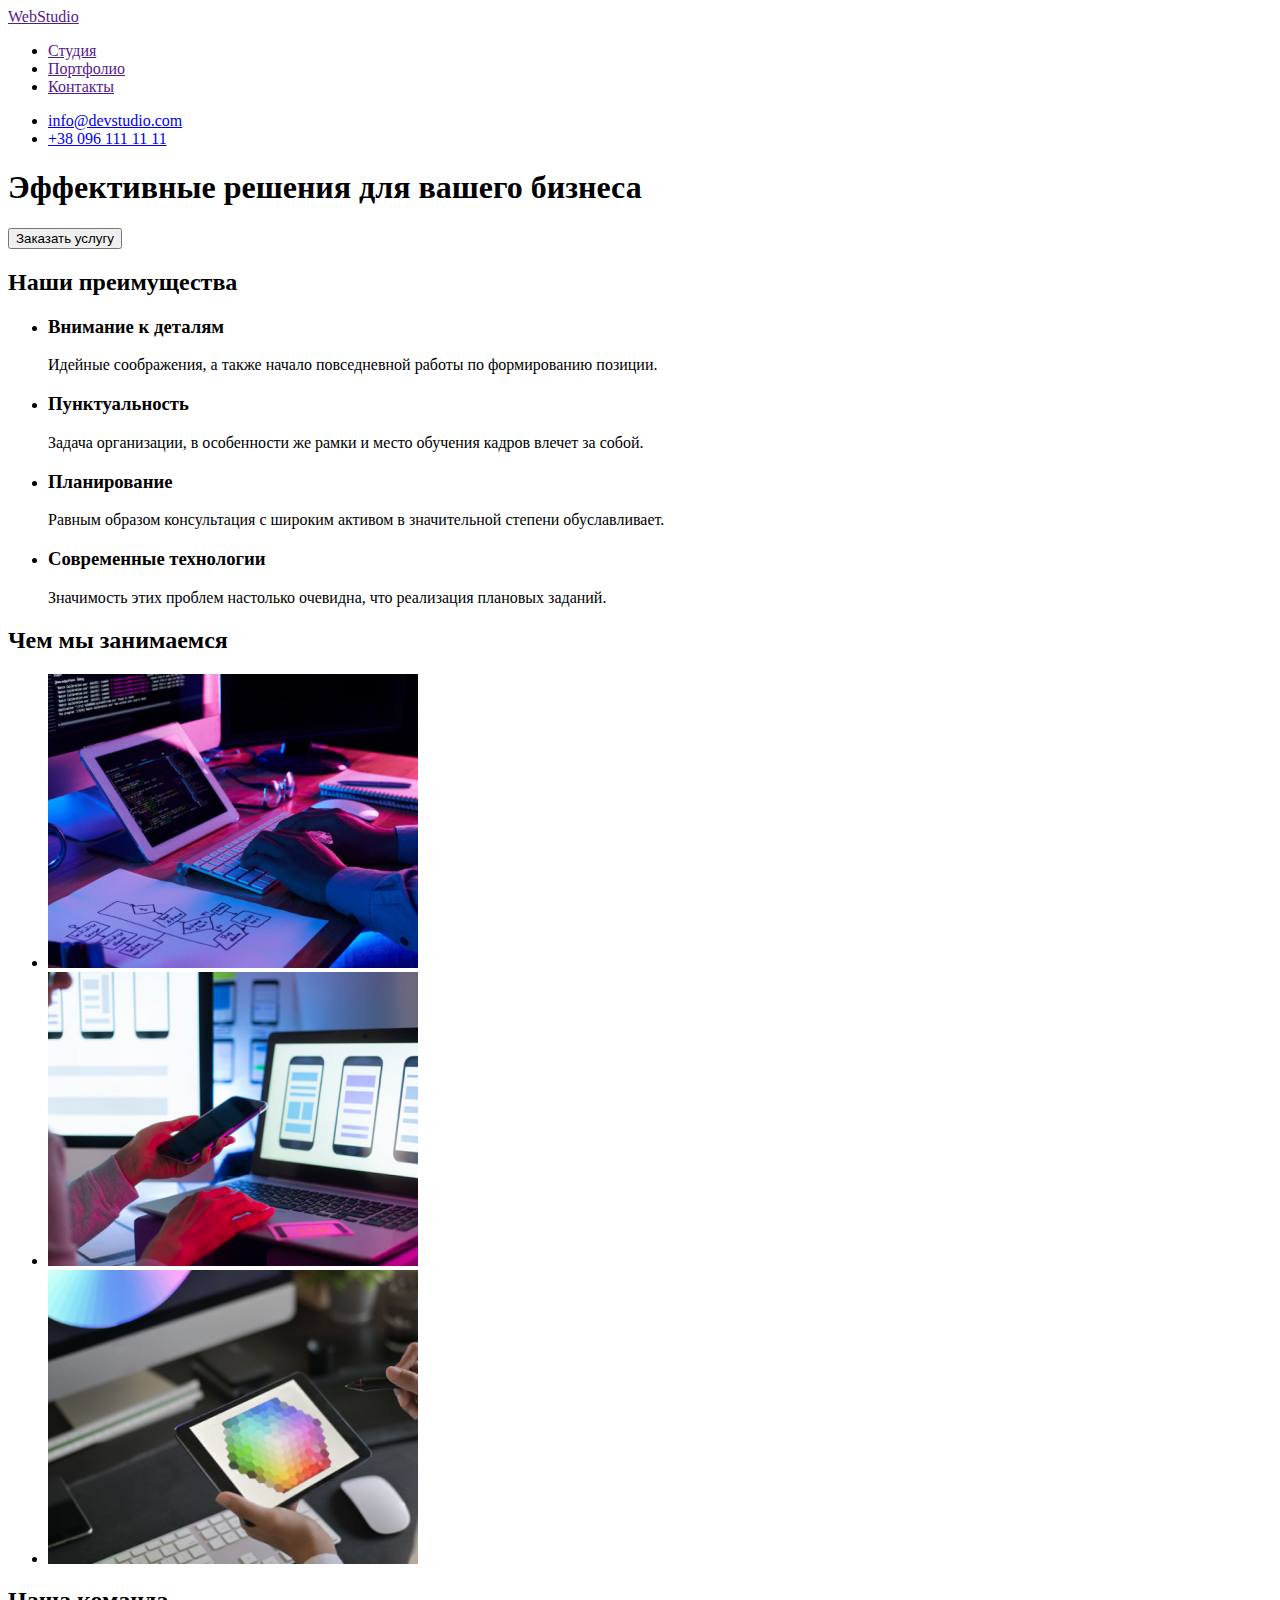
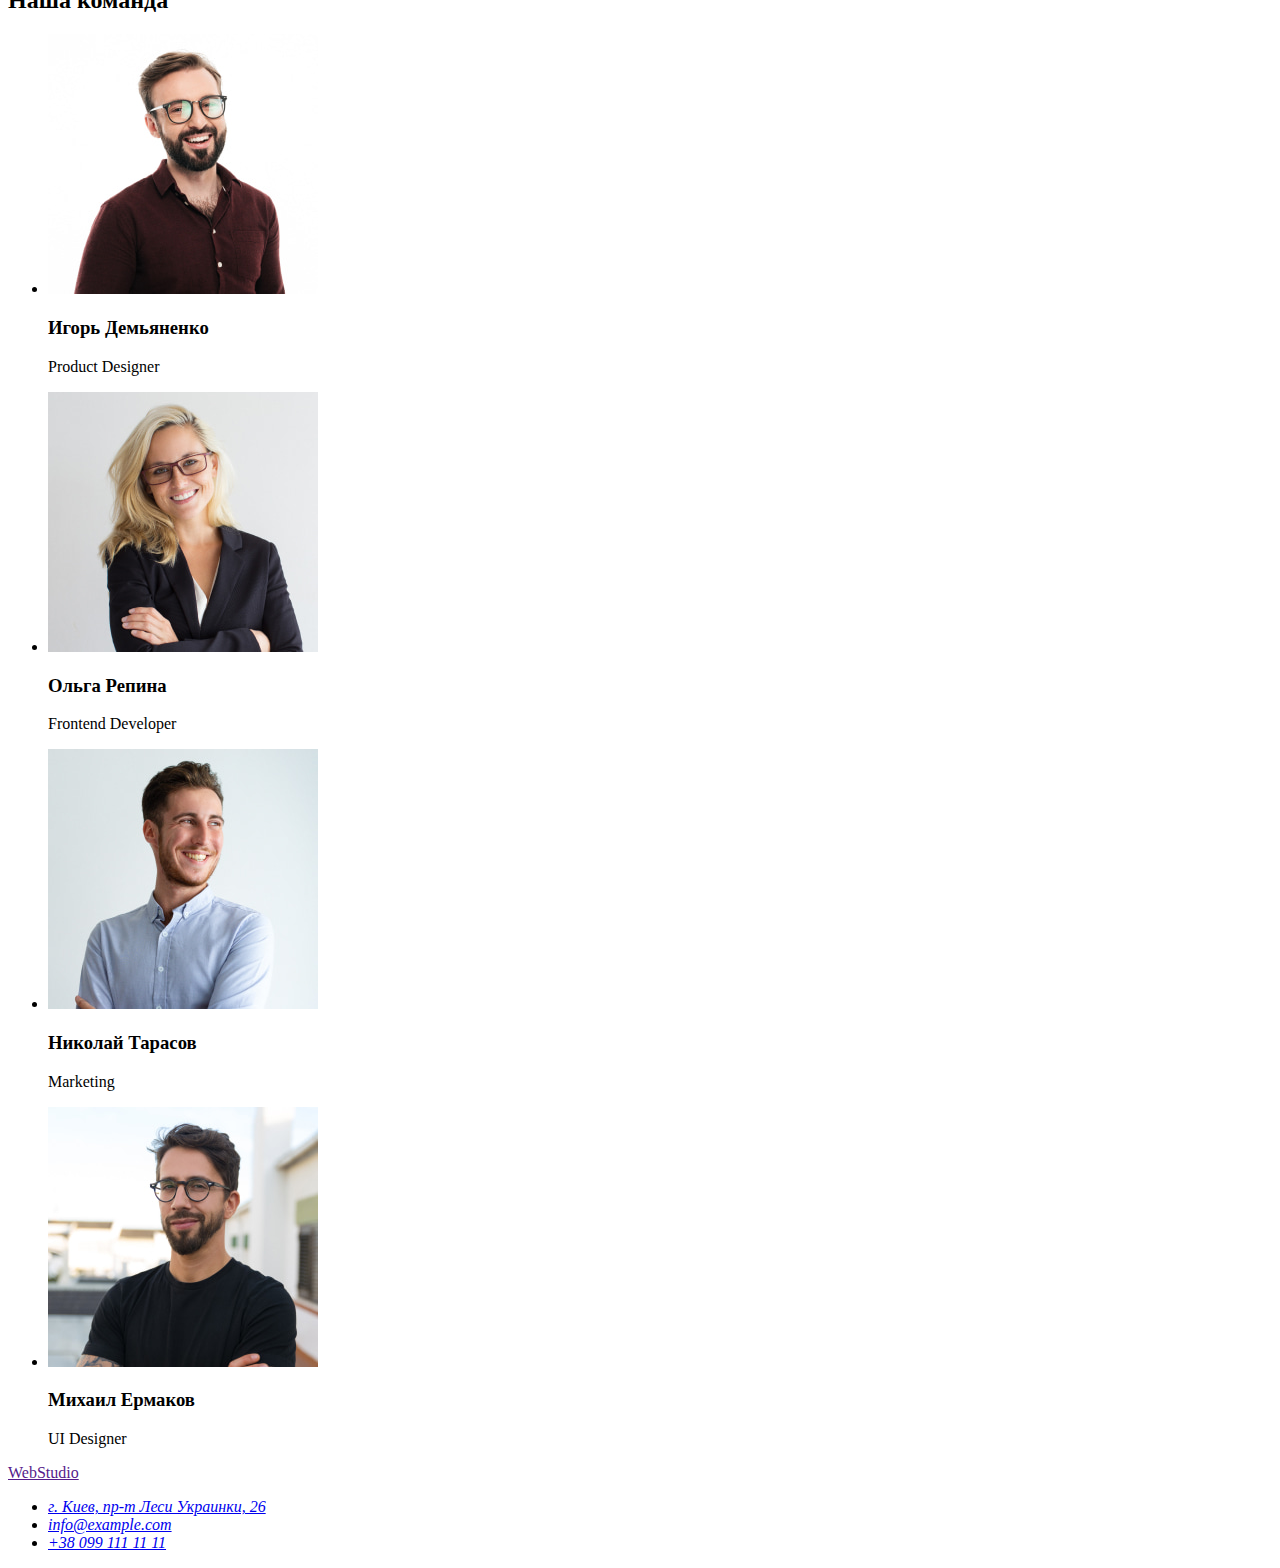
==== index.html @ 2a04d004 "Копирует файлы из первого ДЗ" ====
<!DOCTYPE html>
<html lang="ru">
  <head>
    <meta charset="UTF-8" />
    <meta http-equiv="X-UA-Compatible" content="IE=edge" />
    <meta name="viewport" content="width=device-width, initial-scale=1.0" />
    <title>Document</title>
  </head>
  <body>
    <header>
      <nav>
        <a href="" lang="en">WebStudio</a>
        <ul>
          <li><a href="">Студия</a></li>
          <li><a href="">Портфолио</a></li>
          <li><a href="">Контакты</a></li>
        </ul>
      </nav>
      <ul>
        <li><a href="mailto:info@devstudio.com">info@devstudio.com</a></li>
        <li><a href="tel:+380961111111">+38 096 111 11 11</a></li>
      </ul>
    </header>
    <main>
      <section>
        <h1>Эффективные решения для вашего бизнеса</h1>
        <button type="button">Заказать услугу</button>
      </section>
      <section>
        <h2>Наши преимущества</h2>
        <ul>
          <li>
            <h3>Внимание к деталям</h3>
            <p>
              Идейные соображения, а также начало повседневной работы по
              формированию позиции.
            </p>
          </li>
          <li>
            <h3>Пунктуальность</h3>
            <p>
              Задача организации, в особенности же рамки и место обучения кадров
              влечет за собой.
            </p>
          </li>
          <li>
            <h3>Планирование</h3>
            <p>
              Равным образом консультация с широким активом в значительной
              степени обуславливает.
            </p>
          </li>
          <li>
            <h3>Современные технологии</h3>
            <p>
              Значимость этих проблем настолько очевидна, что реализация
              плановых заданий.
            </p>
          </li>
        </ul>
      </section>
      <section>
        <h2>Чем мы занимаемся</h2>
        <ul>
          <li>
            <img
              src="images/01.jpg"
              alt="Веб-разработка"
              width="370"
              height="294"
            />
          </li>
          <li>
            <img
              src="images/02.jpg"
              alt="Веб-разработка"
              width="370"
              height="294"
            />
          </li>
          <li>
            <img
              src="images/03.jpg"
              alt="Веб-разработка"
              width="370"
              height="294"
            />
          </li>
        </ul>
      </section>
      <section>
        <h2>Наша команда</h2>
        <ul>
          <li>
            <img
              src="images/04.jpg"
              alt="Член команды"
              width="270"
              height="260"
            />
            <h3>Игорь Демьяненко</h3>
            <p lang="en">Product Designer</p>
          </li>
          <li>
            <img
              src="images/05.jpg"
              alt="Член команды"
              width="270"
              height="260"
            />
            <h3>Ольга Репина</h3>
            <p lang="en">Frontend Developer</p>
          </li>
          <li>
            <img
              src="images/06.jpg"
              alt="Член команды"
              width="270"
              height="260"
            />
            <h3>Николай Тарасов</h3>
            <p lang="en">Marketing</p>
          </li>
          <li>
            <img
              src="images/07.jpg"
              alt="Член команды"
              width="270"
              height="260"
            />
            <h3>Михаил Ермаков</h3>
            <p lang="en">UI Designer</p>
          </li>
        </ul>
      </section>
    </main>
    <footer>
      <a href="" lang="en">WebStudio</a>
      <address>
        <ul>
          <li>
            <a
              href="https://www.google.com/maps/place/%D0%B1%D1%83%D0%BB.+%D0%9B%D0%B5%D1%81%D0%B8+%D0%A3%D0%BA%D1%80%D0%B0%D0%B8%D0%BD%D0%BA%D0%B8,+26,+%D0%9A%D0%B8%D0%B5%D0%B2,+02000/@50.426979,30.5380378,15.58z/data=!4m5!3m4!1s0x40d4cf0e033ecbe9:0x57a4dffefec77da0!8m2!3d50.4265807!4d30.5383858"
              >г. Киев, пр-т Леси Украинки, 26</a
            >
          </li>
          <li>
            <a href="mailto:info@example.com" lang="en">info@example.com</a>
          </li>
          <li><a href="tel:+380991111111">+38 099 111 11 11</a></li>
        </ul>
      </address>
    </footer>
  </body>
</html>
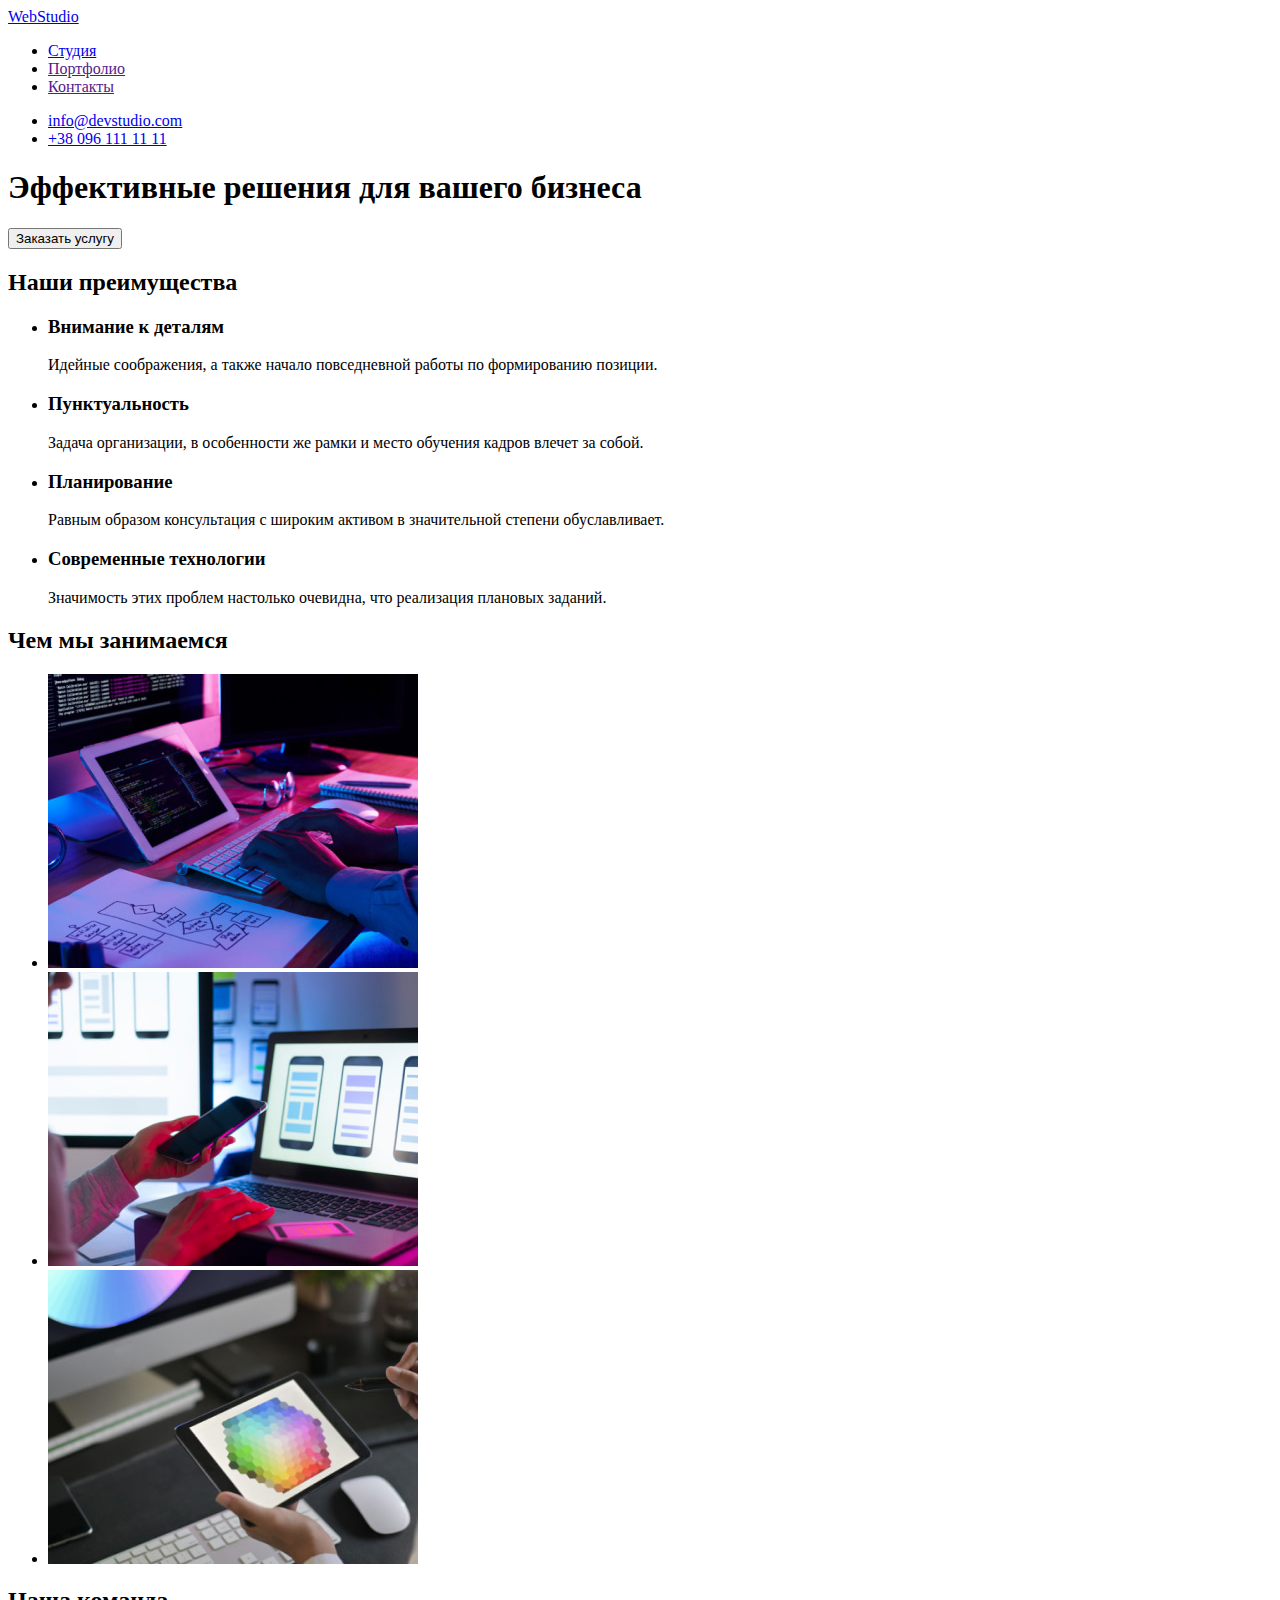
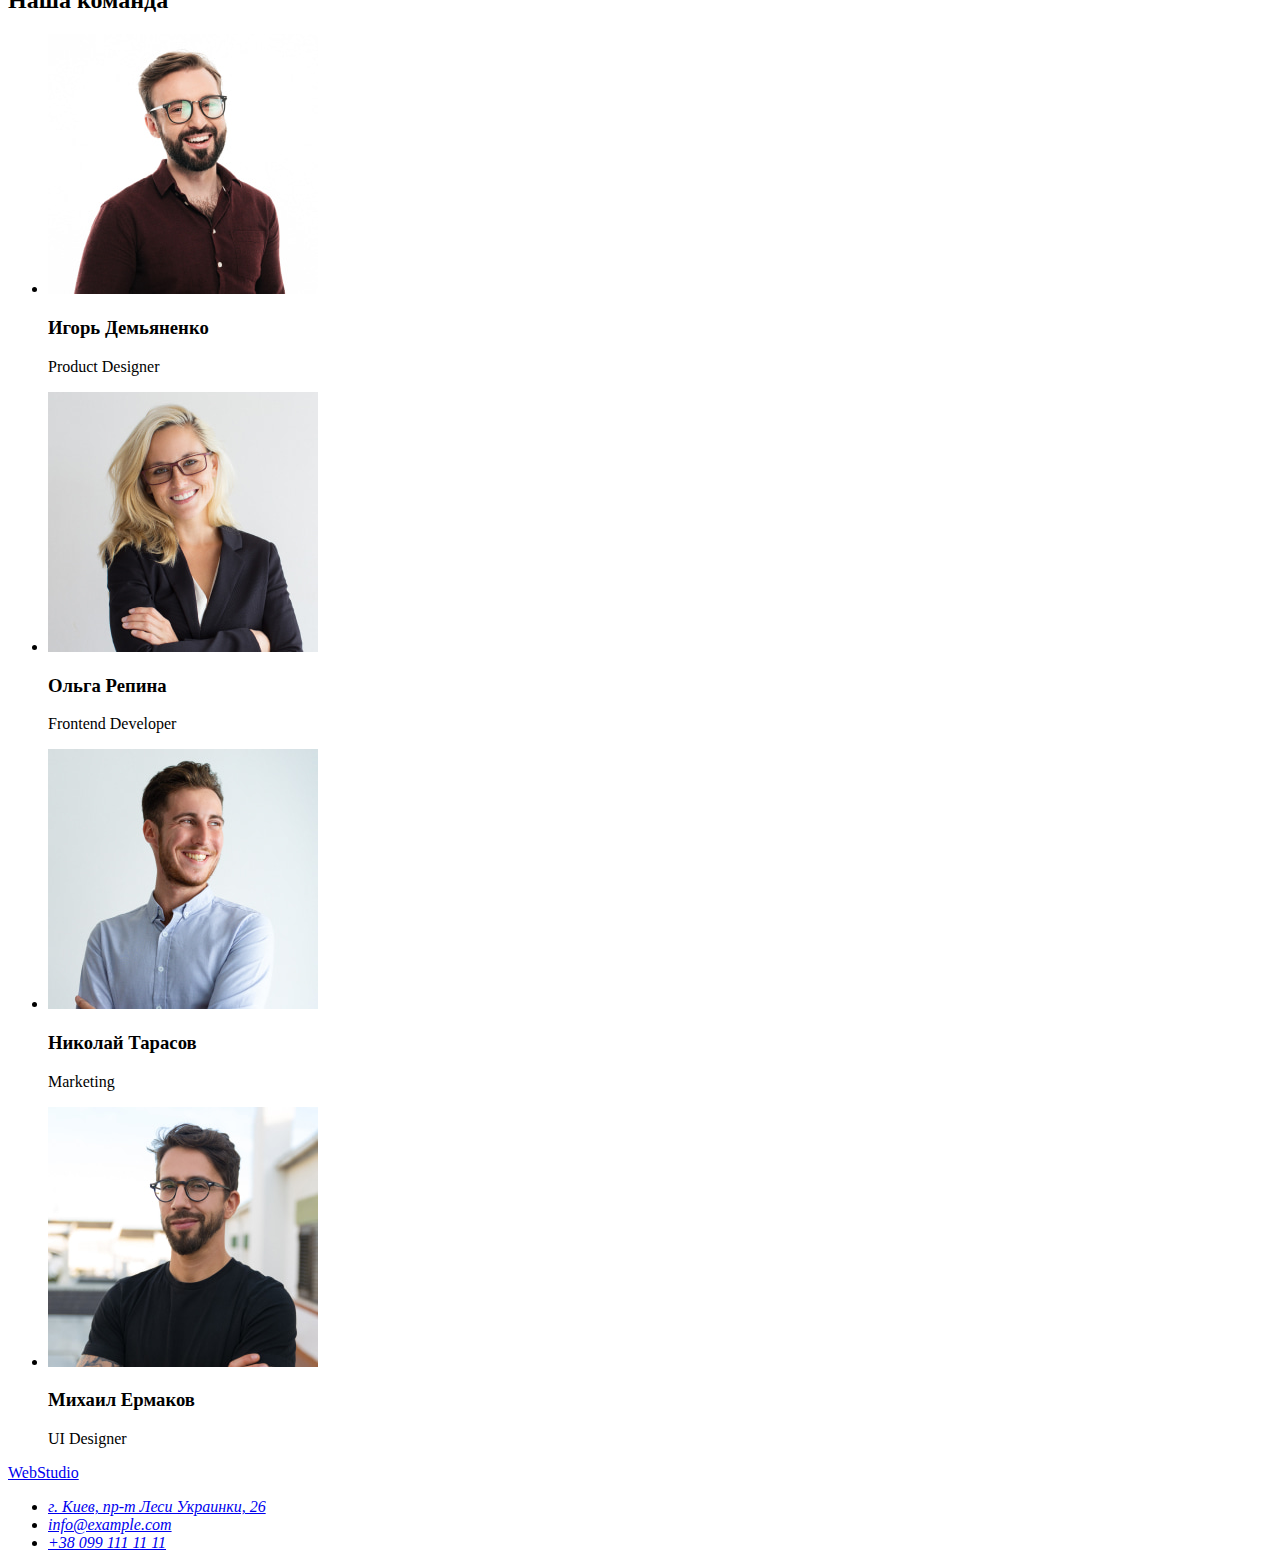
==== commit c010b56a: "Добавляет страницу Портфолио, CSS-файл, ссылки на главную страницу" ====
--- a/index.html
+++ b/index.html
@@ -9,9 +9,17 @@
   <body>
     <header>
       <nav>
-        <a href="" lang="en">WebStudio</a>
+        <a
+          href="https://anatoliiyaremchenko.github.io/goit-markup-hw-02/"
+          lang="en"
+          >WebStudio</a
+        >
         <ul>
-          <li><a href="">Студия</a></li>
+          <li>
+            <a href="https://anatoliiyaremchenko.github.io/goit-markup-hw-02/"
+              >Студия</a
+            >
+          </li>
           <li><a href="">Портфолио</a></li>
           <li><a href="">Контакты</a></li>
         </ul>
@@ -64,7 +72,7 @@
         <ul>
           <li>
             <img
-              src="images/01.jpg"
+              src="images/01-01.jpg"
               alt="Веб-разработка"
               width="370"
               height="294"
@@ -72,7 +80,7 @@
           </li>
           <li>
             <img
-              src="images/02.jpg"
+              src="images/01-02.jpg"
               alt="Веб-разработка"
               width="370"
               height="294"
@@ -80,7 +88,7 @@
           </li>
           <li>
             <img
-              src="images/03.jpg"
+              src="images/01-03.jpg"
               alt="Веб-разработка"
               width="370"
               height="294"
@@ -93,7 +101,7 @@
         <ul>
           <li>
             <img
-              src="images/04.jpg"
+              src="images/01-04.jpg"
               alt="Член команды"
               width="270"
               height="260"
@@ -103,7 +111,7 @@
           </li>
           <li>
             <img
-              src="images/05.jpg"
+              src="images/01-05.jpg"
               alt="Член команды"
               width="270"
               height="260"
@@ -113,7 +121,7 @@
           </li>
           <li>
             <img
-              src="images/06.jpg"
+              src="images/01-06.jpg"
               alt="Член команды"
               width="270"
               height="260"
@@ -123,7 +131,7 @@
           </li>
           <li>
             <img
-              src="images/07.jpg"
+              src="images/01-07.jpg"
               alt="Член команды"
               width="270"
               height="260"
@@ -135,7 +143,11 @@
       </section>
     </main>
     <footer>
-      <a href="" lang="en">WebStudio</a>
+      <a
+        href="https://anatoliiyaremchenko.github.io/goit-markup-hw-02/"
+        lang="en"
+        >WebStudio</a
+      >
       <address>
         <ul>
           <li>
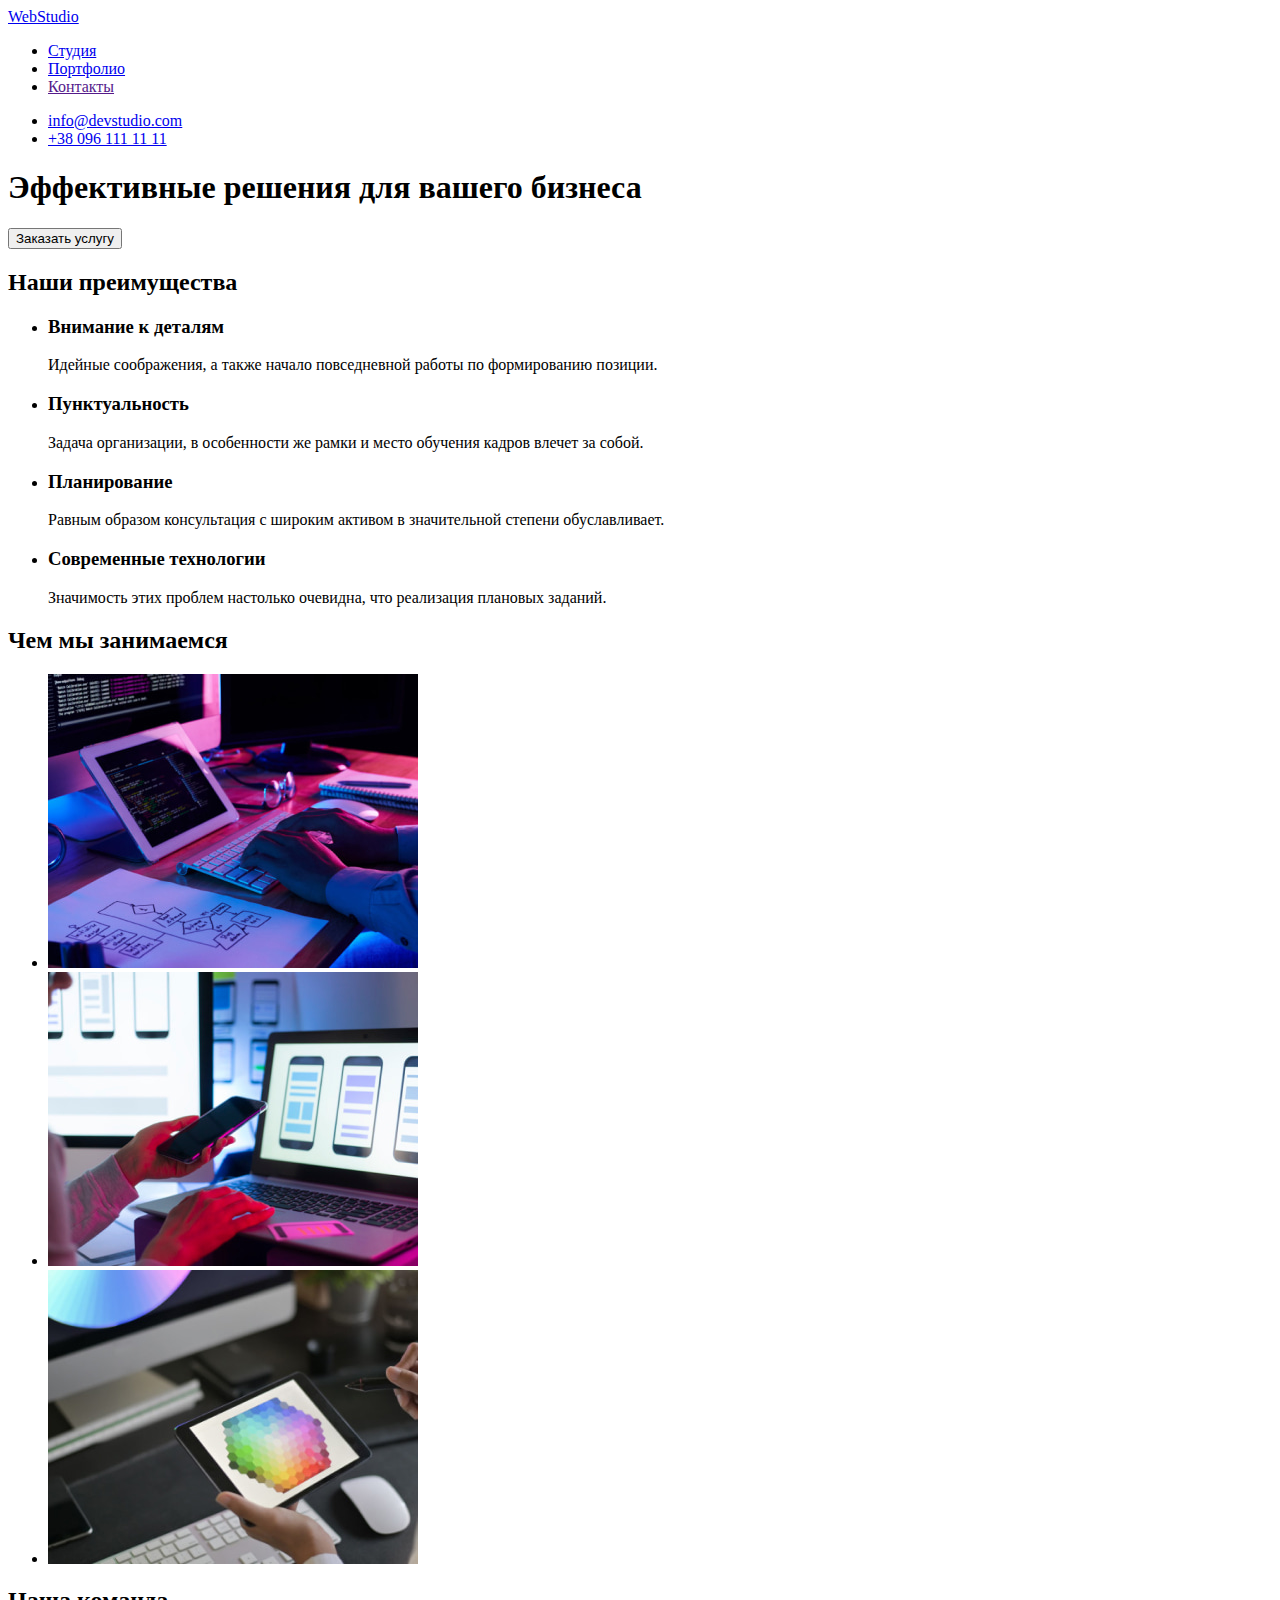
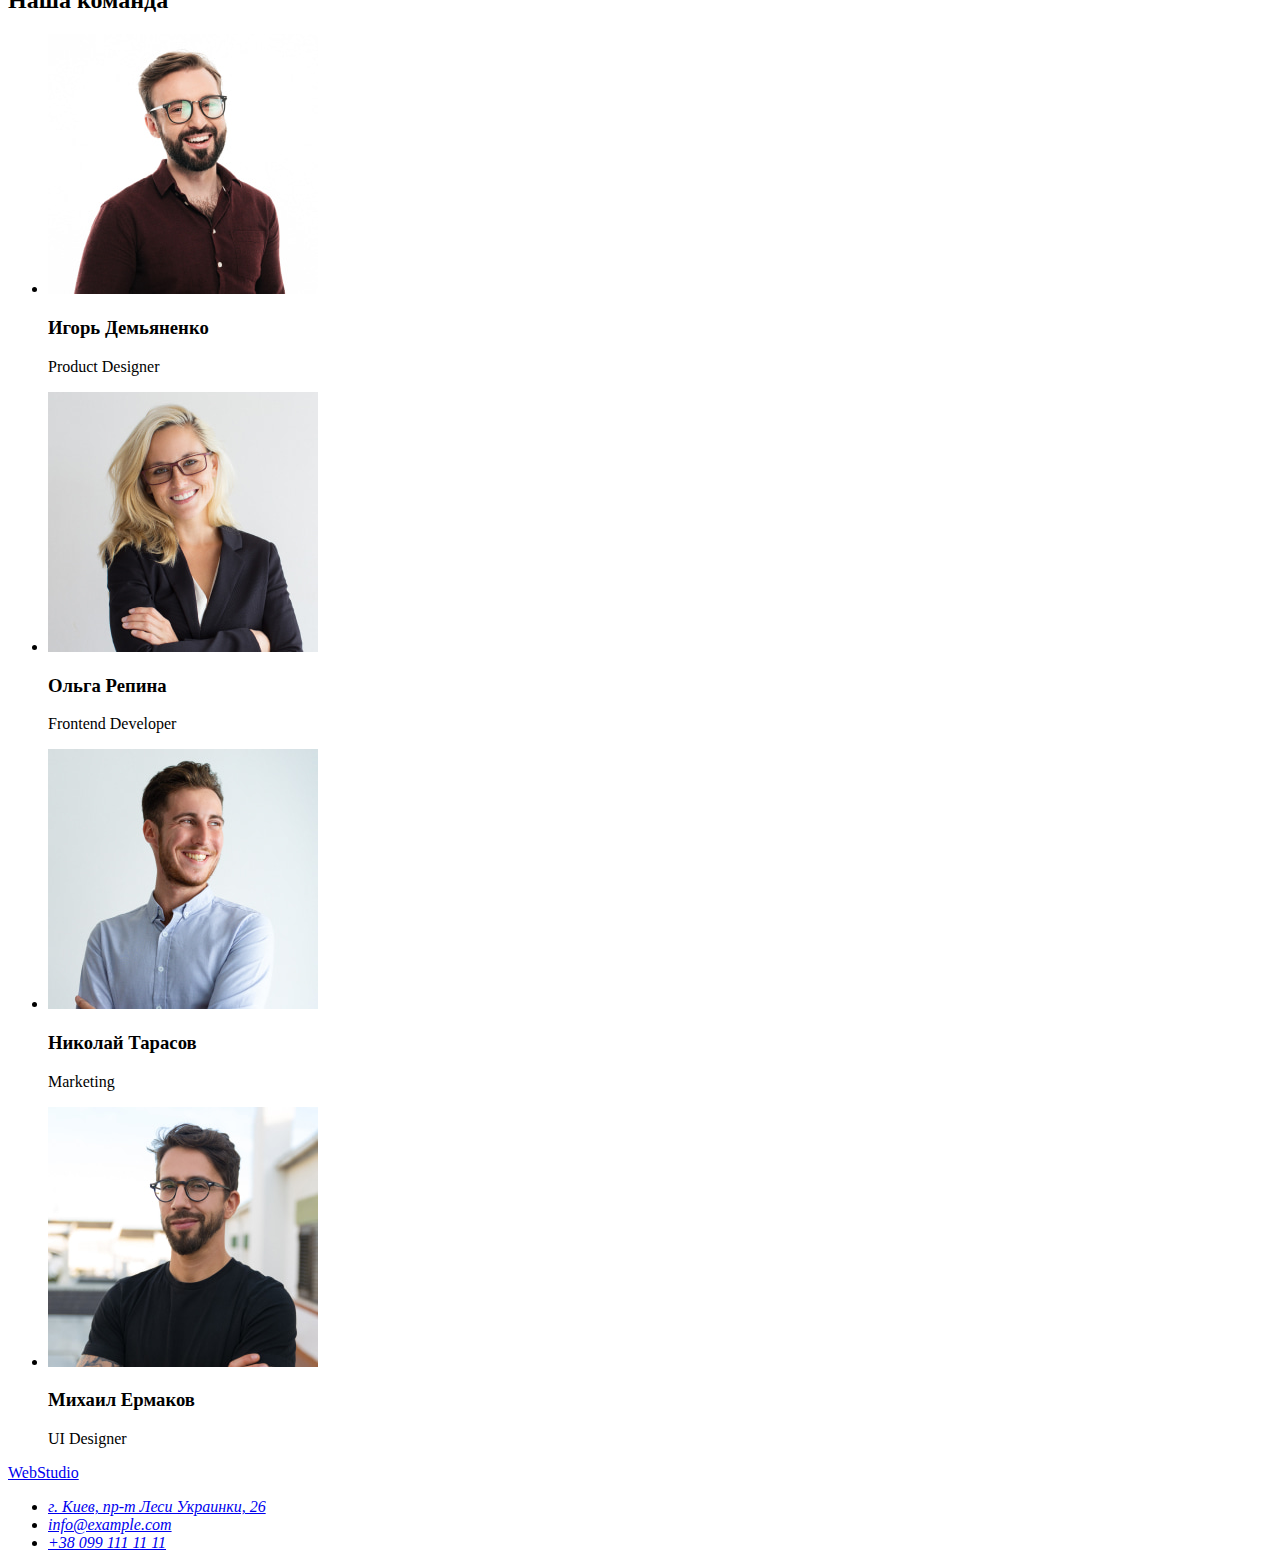
==== commit 349b1f95: "Добавляет адрес ссылки на Портфолио" ====
--- a/index.html
+++ b/index.html
@@ -20,7 +20,7 @@
               >Студия</a
             >
           </li>
-          <li><a href="">Портфолио</a></li>
+          <li><a href="portfolio.html">Портфолио</a></li>
           <li><a href="">Контакты</a></li>
         </ul>
       </nav>
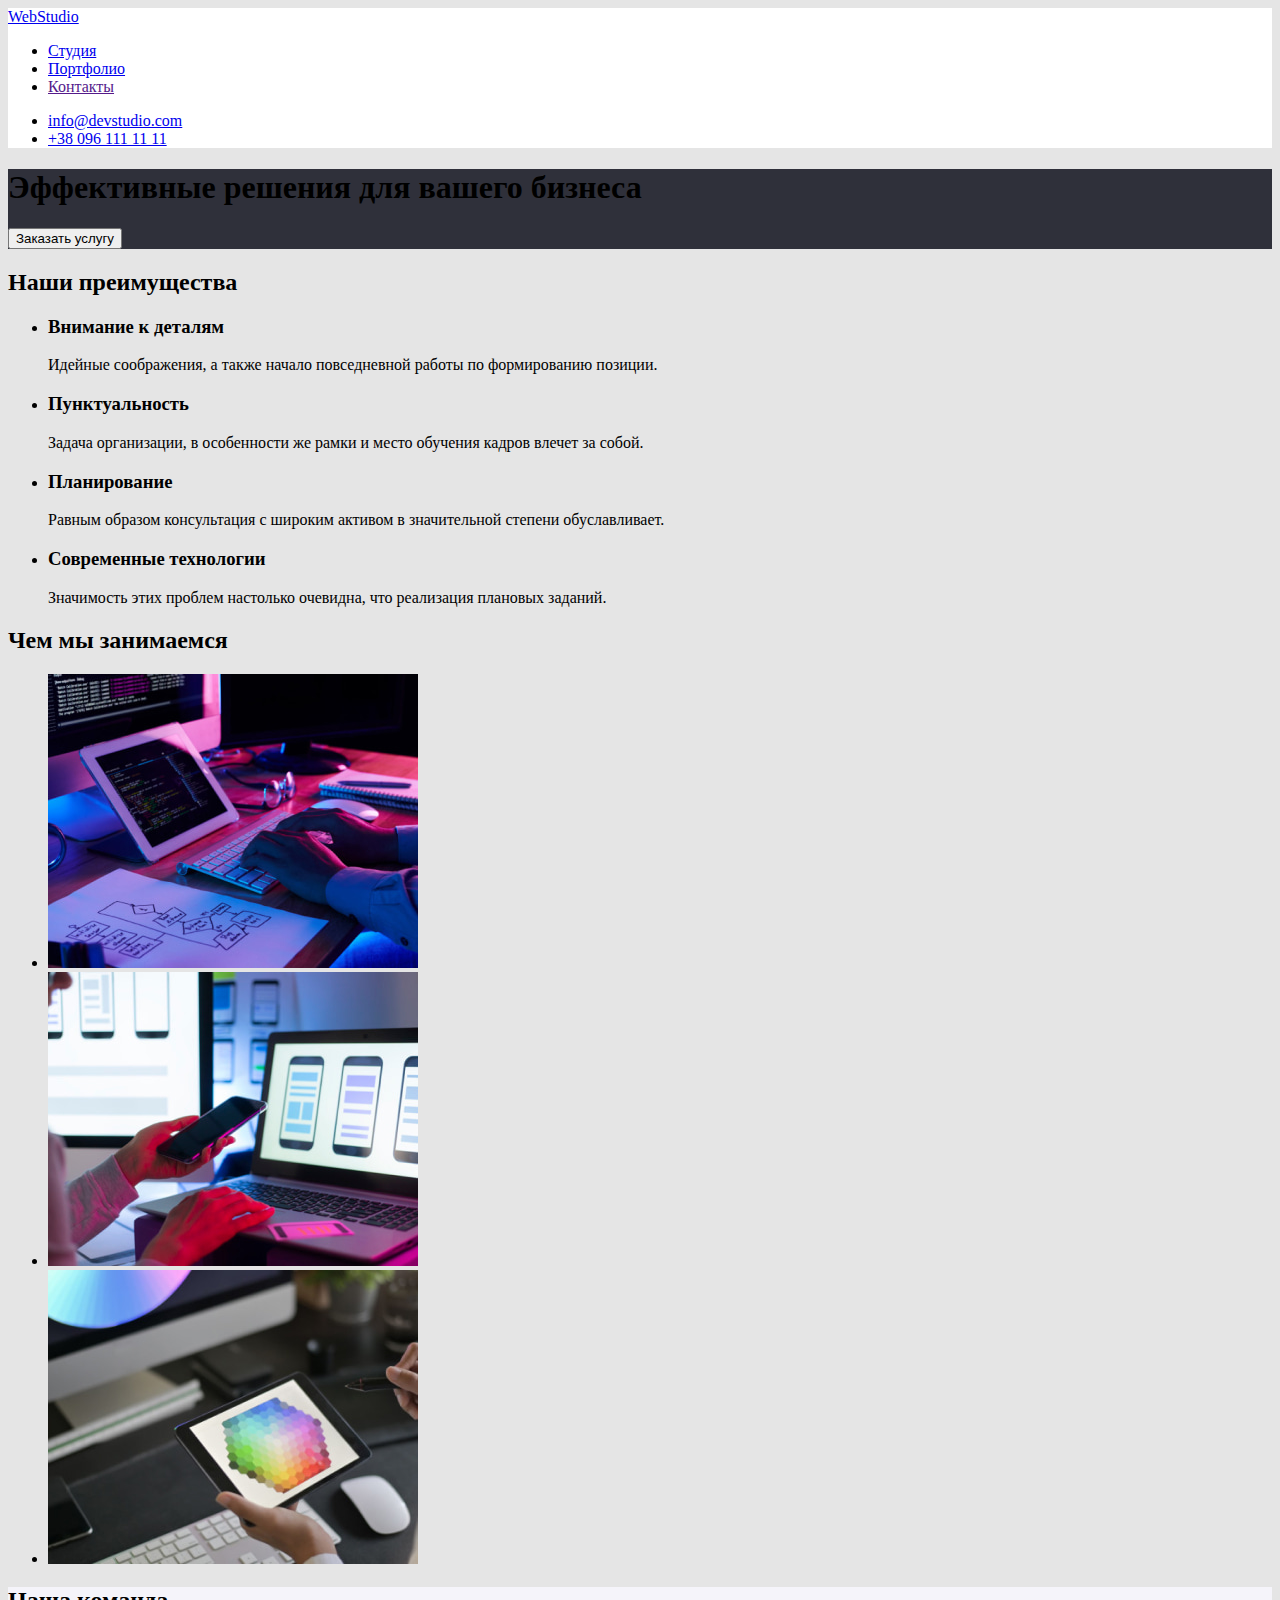
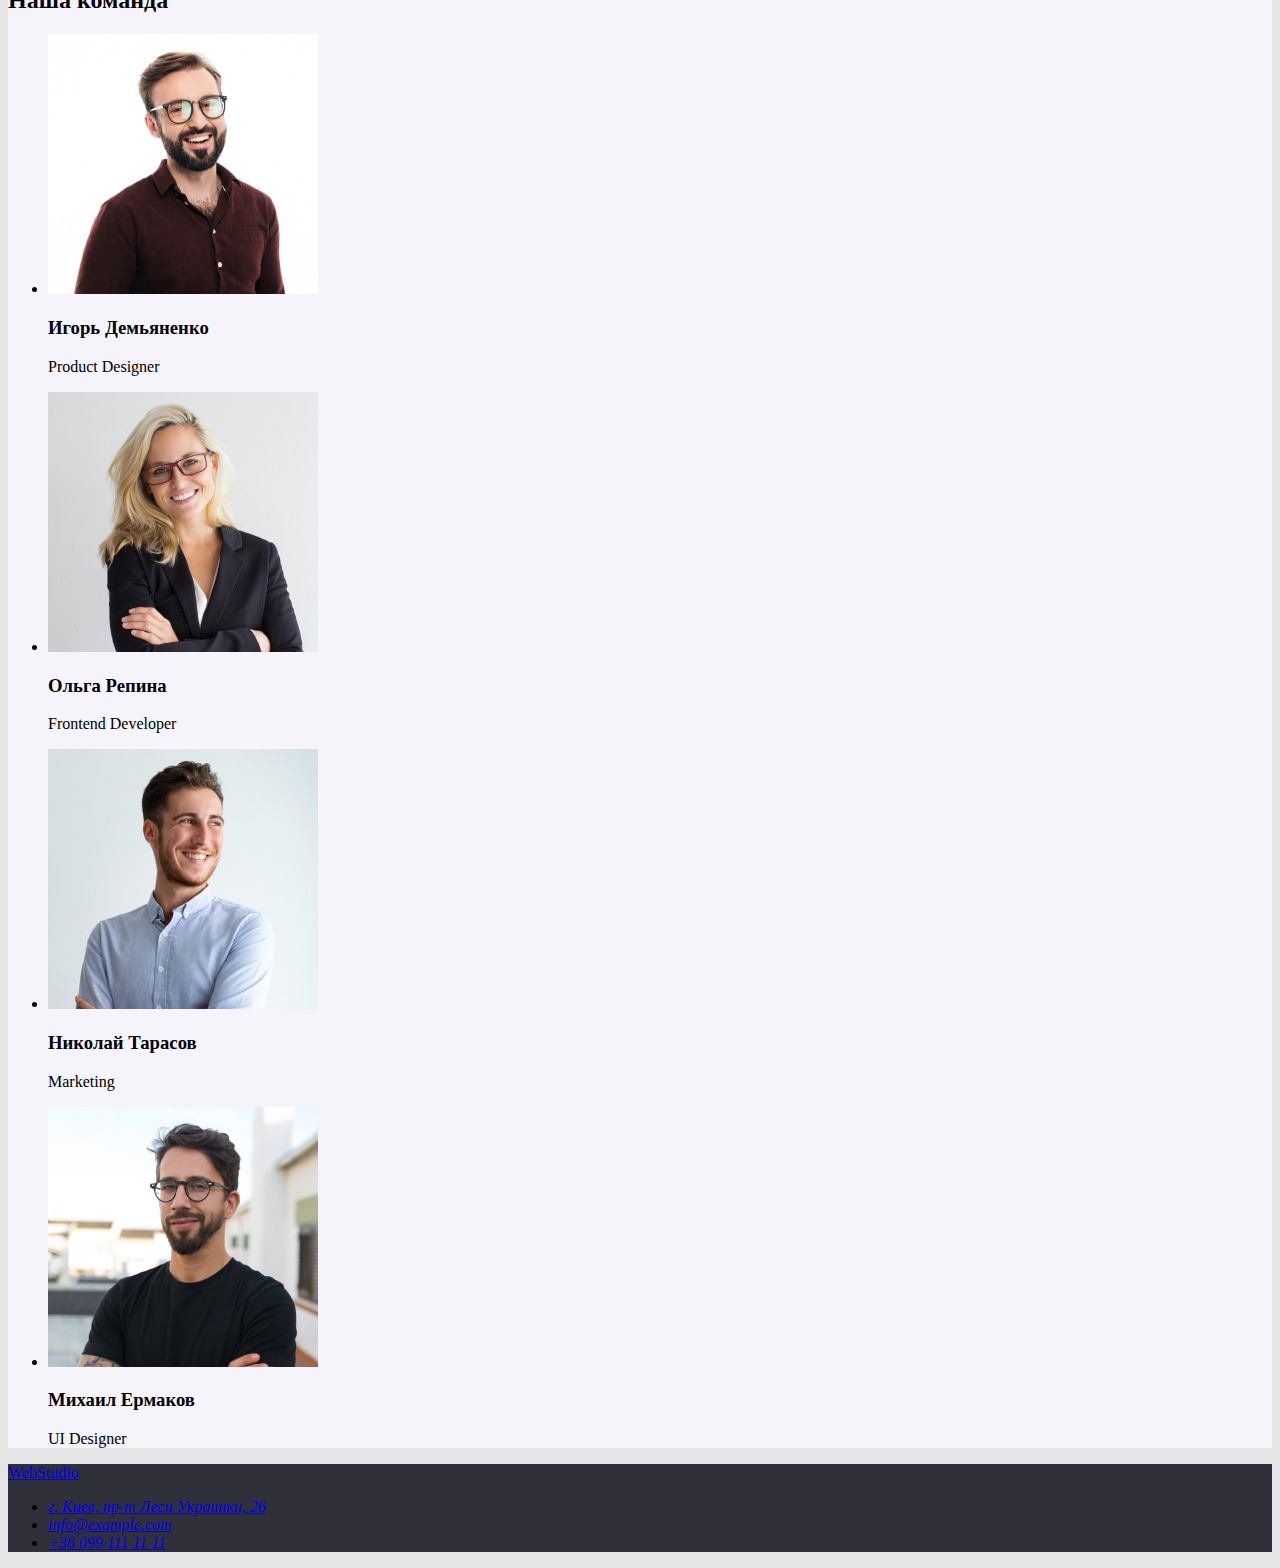
==== commit dc24f5a8: "Добавляет фоновые цвета главной страницы" ====
--- a/index.html
+++ b/index.html
@@ -5,16 +5,17 @@
     <meta http-equiv="X-UA-Compatible" content="IE=edge" />
     <meta name="viewport" content="width=device-width, initial-scale=1.0" />
     <title>Document</title>
+    <link rel="stylesheet" href="css/styles.css" />
   </head>
   <body>
-    <header>
+    <header class="page-header">
       <nav>
         <a
           href="https://anatoliiyaremchenko.github.io/goit-markup-hw-02/"
           lang="en"
           >WebStudio</a
         >
-        <ul>
+        <ul class="site-nav">
           <li>
             <a href="https://anatoliiyaremchenko.github.io/goit-markup-hw-02/"
               >Студия</a
@@ -30,7 +31,7 @@
       </ul>
     </header>
     <main>
-      <section>
+      <section class="page-promo">
         <h1>Эффективные решения для вашего бизнеса</h1>
         <button type="button">Заказать услугу</button>
       </section>
@@ -96,7 +97,7 @@
           </li>
         </ul>
       </section>
-      <section>
+      <section class="team">
         <h2>Наша команда</h2>
         <ul>
           <li>
@@ -142,7 +143,7 @@
         </ul>
       </section>
     </main>
-    <footer>
+    <footer class="page-footer">
       <a
         href="https://anatoliiyaremchenko.github.io/goit-markup-hw-02/"
         lang="en"
--- a/css/styles.css
+++ b/css/styles.css
@@ -0,0 +1,22 @@
+body {
+  background-color: #e5e5e5;
+}
+
+/* цвет текста белый #FFFFFF */
+/* цвет основного текста #212121 */
+/* вторичный цвет текста #757575 */
+/* акцент */
+.page-header {
+  background-color: #ffffff;
+}
+.site-nav a :hover {
+}
+.page-promo {
+  background-color: #2f303a;
+}
+.team {
+  background-color: #f5f4fa;
+}
+.page-footer {
+  background-color: #2f303a;
+}
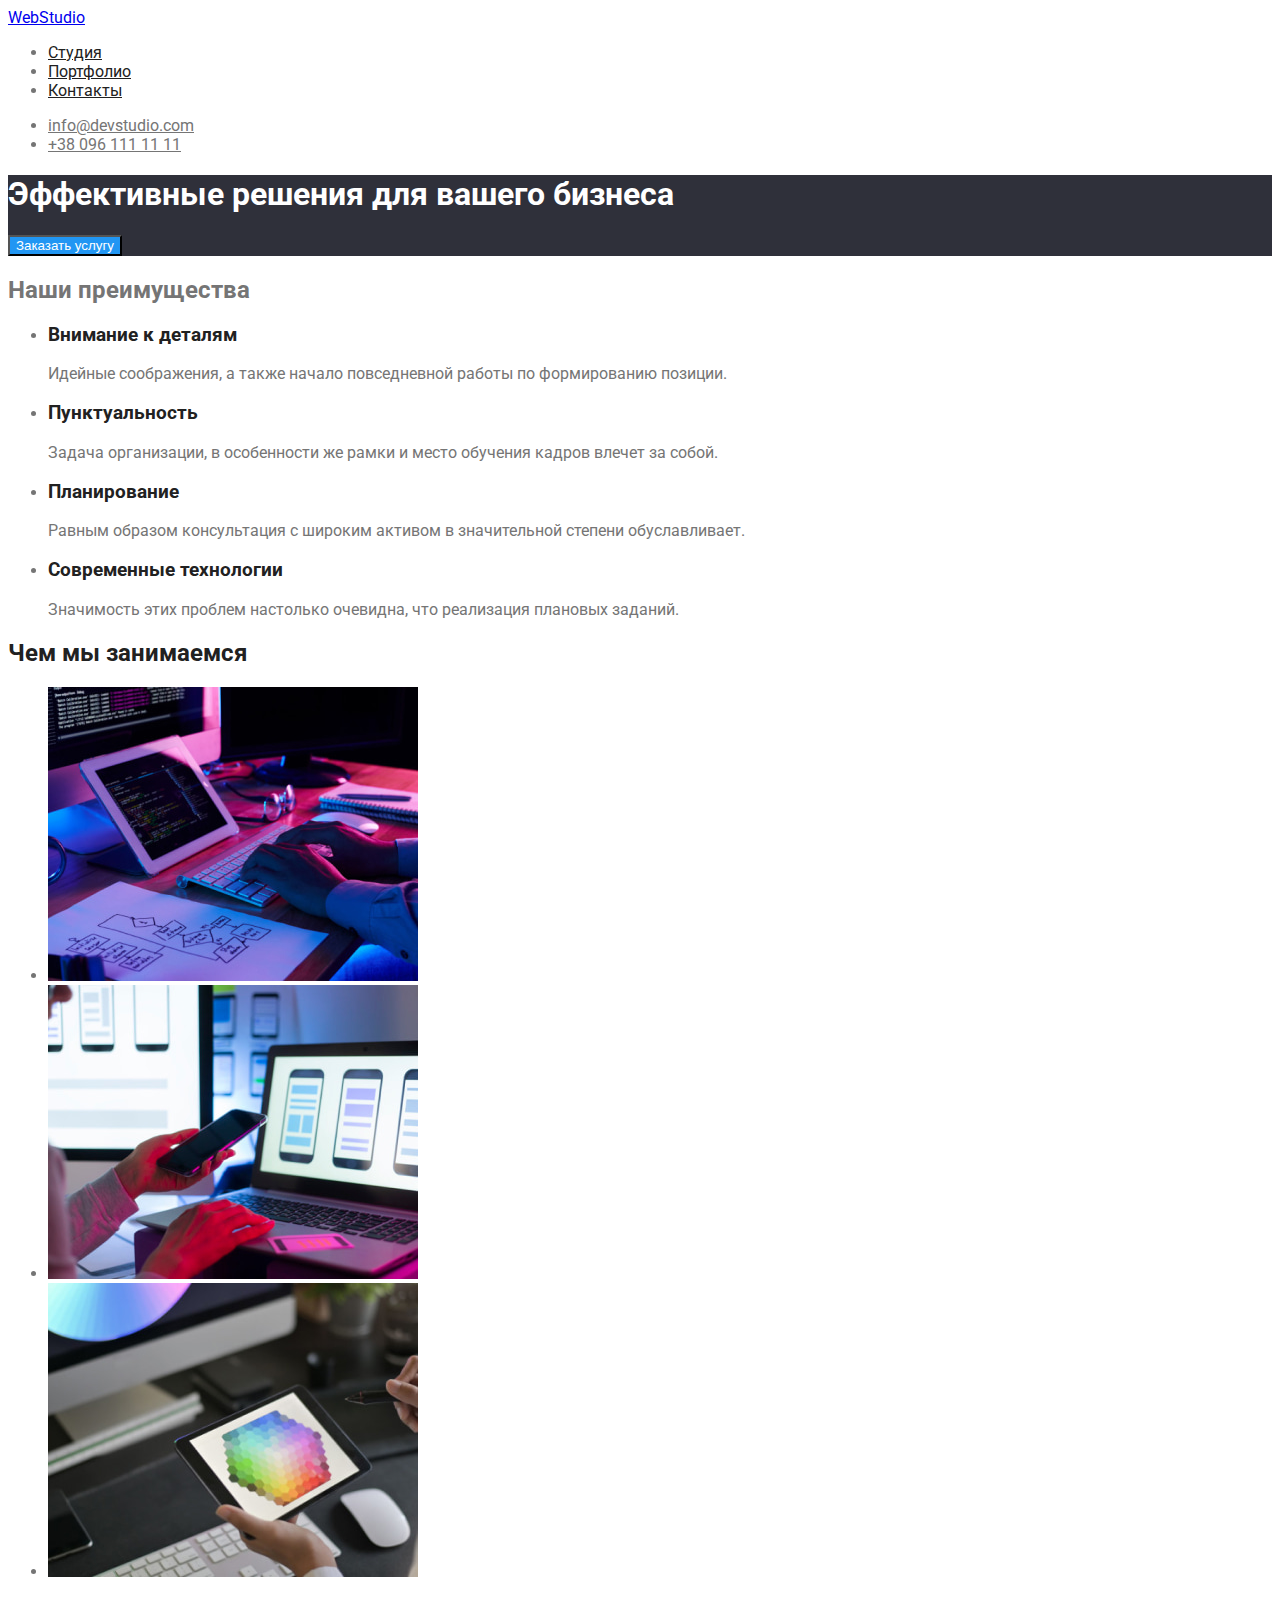
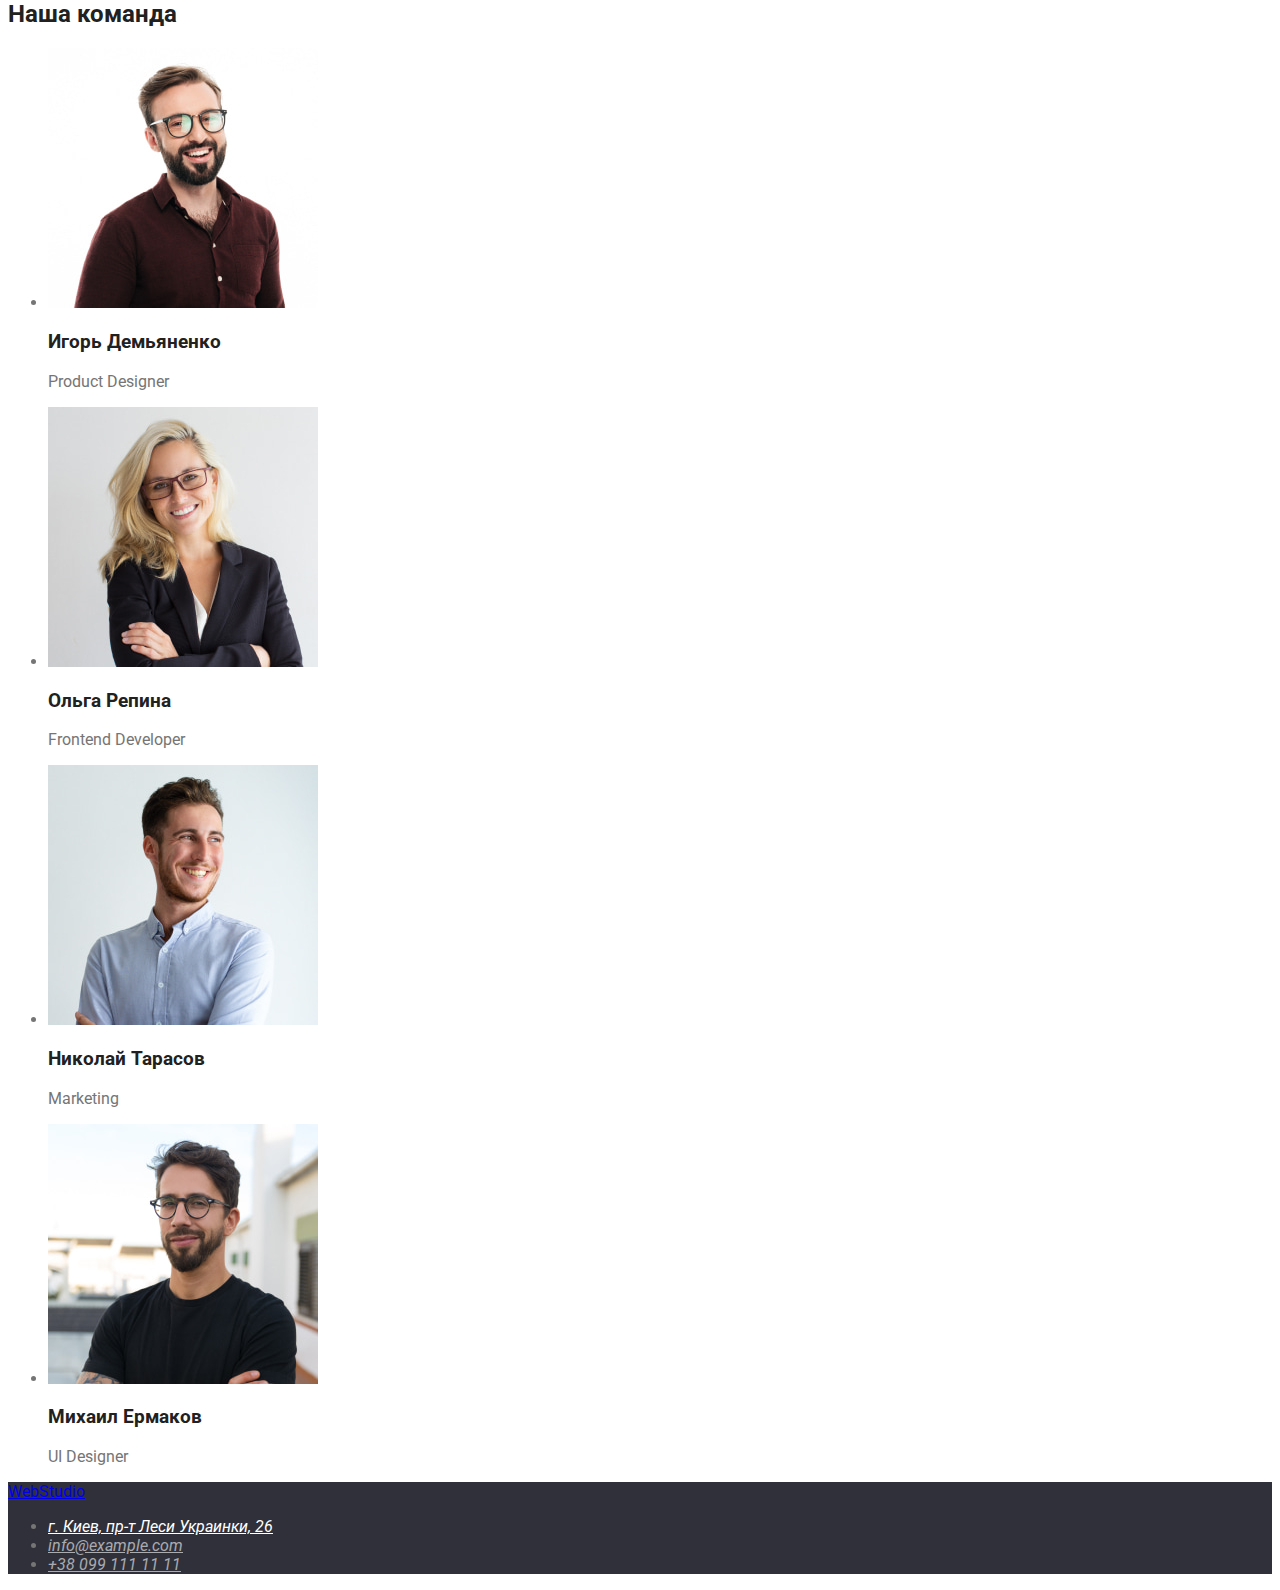
==== commit 2d1490b7: "Добавляет цвета фона и текста, ссылки на шрифты" ====
--- a/index.html
+++ b/index.html
@@ -5,62 +5,66 @@
     <meta http-equiv="X-UA-Compatible" content="IE=edge" />
     <meta name="viewport" content="width=device-width, initial-scale=1.0" />
     <title>Document</title>
+    <link rel="preconnect" href="https://fonts.googleapis.com" />
+    <link rel="preconnect" href="https://fonts.gstatic.com" crossorigin />
+    <link
+      href="https://fonts.googleapis.com/css2?family=Raleway:wght@700&family=Roboto:wght@400;500;700;900&display=swap"
+      rel="stylesheet"
+    />
     <link rel="stylesheet" href="css/styles.css" />
   </head>
   <body>
     <header class="page-header">
       <nav>
-        <a
-          href="https://anatoliiyaremchenko.github.io/goit-markup-hw-02/"
-          lang="en"
-          >WebStudio</a
-        >
+        <a class="logo" href="index.html" lang="en">WebStudio</a>
         <ul class="site-nav">
           <li>
-            <a href="https://anatoliiyaremchenko.github.io/goit-markup-hw-02/"
-              >Студия</a
-            >
+            <a href="index.html" class="link">Студия</a>
           </li>
-          <li><a href="portfolio.html">Портфолио</a></li>
-          <li><a href="">Контакты</a></li>
+          <li><a href="portfolio.html" class="link">Портфолио</a></li>
+          <li><a href="" class="link">Контакты</a></li>
         </ul>
       </nav>
-      <ul>
-        <li><a href="mailto:info@devstudio.com">info@devstudio.com</a></li>
-        <li><a href="tel:+380961111111">+38 096 111 11 11</a></li>
+      <ul class="contacts">
+        <li>
+          <a href="mailto:info@devstudio.com" class="link"
+            >info@devstudio.com</a
+          >
+        </li>
+        <li><a href="tel:+380961111111" class="link">+38 096 111 11 11</a></li>
       </ul>
     </header>
     <main>
-      <section class="page-promo">
-        <h1>Эффективные решения для вашего бизнеса</h1>
-        <button type="button">Заказать услугу</button>
+      <section class="hero">
+        <h1 class="hero-title">Эффективные решения для вашего бизнеса</h1>
+        <button type="button" class="order">Заказать услугу</button>
       </section>
-      <section>
-        <h2>Наши преимущества</h2>
+      <section class="section">
+        <h2 class="section-invisible-header">Наши преимущества</h2>
         <ul>
           <li>
-            <h3>Внимание к деталям</h3>
+            <h3 class="section-header">Внимание к деталям</h3>
             <p>
               Идейные соображения, а также начало повседневной работы по
               формированию позиции.
             </p>
           </li>
           <li>
-            <h3>Пунктуальность</h3>
+            <h3 class="section-header">Пунктуальность</h3>
             <p>
               Задача организации, в особенности же рамки и место обучения кадров
               влечет за собой.
             </p>
           </li>
           <li>
-            <h3>Планирование</h3>
+            <h3 class="section-header">Планирование</h3>
             <p>
               Равным образом консультация с широким активом в значительной
               степени обуславливает.
             </p>
           </li>
           <li>
-            <h3>Современные технологии</h3>
+            <h3 class="section-header">Современные технологии</h3>
             <p>
               Значимость этих проблем настолько очевидна, что реализация
               плановых заданий.
@@ -68,8 +72,8 @@
           </li>
         </ul>
       </section>
-      <section>
-        <h2>Чем мы занимаемся</h2>
+      <section class="section">
+        <h2 class="section-header">Чем мы занимаемся</h2>
         <ul>
           <li>
             <img
@@ -97,8 +101,8 @@
           </li>
         </ul>
       </section>
-      <section class="team">
-        <h2>Наша команда</h2>
+      <section class="section">
+        <h2 class="section-header">Наша команда</h2>
         <ul>
           <li>
             <img
@@ -107,7 +111,7 @@
               width="270"
               height="260"
             />
-            <h3>Игорь Демьяненко</h3>
+            <h3 class="section-header">Игорь Демьяненко</h3>
             <p lang="en">Product Designer</p>
           </li>
           <li>
@@ -117,7 +121,7 @@
               width="270"
               height="260"
             />
-            <h3>Ольга Репина</h3>
+            <h3 class="section-header">Ольга Репина</h3>
             <p lang="en">Frontend Developer</p>
           </li>
           <li>
@@ -127,7 +131,7 @@
               width="270"
               height="260"
             />
-            <h3>Николай Тарасов</h3>
+            <h3 class="section-header">Николай Тарасов</h3>
             <p lang="en">Marketing</p>
           </li>
           <li>
@@ -137,30 +141,31 @@
               width="270"
               height="260"
             />
-            <h3>Михаил Ермаков</h3>
+            <h3 class="section-header">Михаил Ермаков</h3>
             <p lang="en">UI Designer</p>
           </li>
         </ul>
       </section>
     </main>
     <footer class="page-footer">
-      <a
-        href="https://anatoliiyaremchenko.github.io/goit-markup-hw-02/"
-        lang="en"
-        >WebStudio</a
-      >
+      <a class="logo" href="index.html" lang="en">WebStudio</a>
       <address>
         <ul>
           <li>
             <a
               href="https://www.google.com/maps/place/%D0%B1%D1%83%D0%BB.+%D0%9B%D0%B5%D1%81%D0%B8+%D0%A3%D0%BA%D1%80%D0%B0%D0%B8%D0%BD%D0%BA%D0%B8,+26,+%D0%9A%D0%B8%D0%B5%D0%B2,+02000/@50.426979,30.5380378,15.58z/data=!4m5!3m4!1s0x40d4cf0e033ecbe9:0x57a4dffefec77da0!8m2!3d50.4265807!4d30.5383858"
+              class="map-link"
               >г. Киев, пр-т Леси Украинки, 26</a
             >
           </li>
           <li>
-            <a href="mailto:info@example.com" lang="en">info@example.com</a>
+            <a href="mailto:info@example.com" lang="en" class="link"
+              >info@example.com</a
+            >
           </li>
-          <li><a href="tel:+380991111111">+38 099 111 11 11</a></li>
+          <li>
+            <a href="tel:+380991111111" class="link">+38 099 111 11 11</a>
+          </li>
         </ul>
       </address>
     </footer>
--- a/css/styles.css
+++ b/css/styles.css
@@ -1,22 +1,87 @@
-body {
-  background-color: #e5e5e5;
+/* ----- отображение ----- */
+
+/* палитра цветов */
+:root {
+  --main-text-color: #757575;
+  --second-text-color: #212121;
+  --third-text-color: #ffffff;
+  --main-bg-color: #ffffff;
+  --second-bg-color: #2f303a;
+  --third-bg-color: #f5f4fa;
+  --filters-btn-color: #f5f4fa;
+  --accent-color: #2196f3;
+  --accent-order-color: #188CE8;
+  --footer-link-color: rgba(255, 255, 255, 0.6);
 }
 
-/* цвет текста белый #FFFFFF */
-/* цвет основного текста #212121 */
-/* вторичный цвет текста #757575 */
-/* акцент */
-.page-header {
-  background-color: #ffffff;
+body {
+  background-color: var(--main-bg-color);
+  color: var(--main-text-color);
+  font-family: 'Raleway', sans-serif;
+  font-family: 'Roboto', sans-serif;
 }
-.site-nav a :hover {
+/* цвет текста */
+
+.contacts .link {
+  color: var(--main-text-color);
 }
-.page-promo {
-  background-color: #2f303a;
+
+.site-nav .link,
+.hero-title,
+.section-header,
+.filter {
+  color: var(--second-text-color);
 }
+
+.hero-title,
+.map-link,
+.order,
+.filter:hover,
+.filter:focus {
+  color: var(--third-text-color);
+}
+
+.page-footer .link {
+  color: var(--footer-link-color);
+}
+
+/* цвет фона */
+
+.hero,
+.page-footer {
+  background-color: var(--second-bg-color);
+}
+
 .team {
-  background-color: #f5f4fa;
+  background-color: var(--third-bg-color);
 }
-.page-footer {
-  background-color: #2f303a;
+
+.order,
+.filter:hover,
+.filter:focus {
+  background-color: var(--accent-color);
 }
+
+.order:hover,
+.order:focus {var(--accent-order-color);}
+
+.filter {
+  background-color: var(--filters-btn-color);
+}
+
+/* активные состояния */
+
+.site-nav :hover,
+.site-nav :focus,
+.contacts :hover,
+.contacts :focus,
+.map-link :hover,
+.map-link :focus,
+.page-footer .link:hover,
+.page-footer .link:focus {
+  color: var(--accent-color);
+}
+
+button {
+  cursor: pointer;
+}
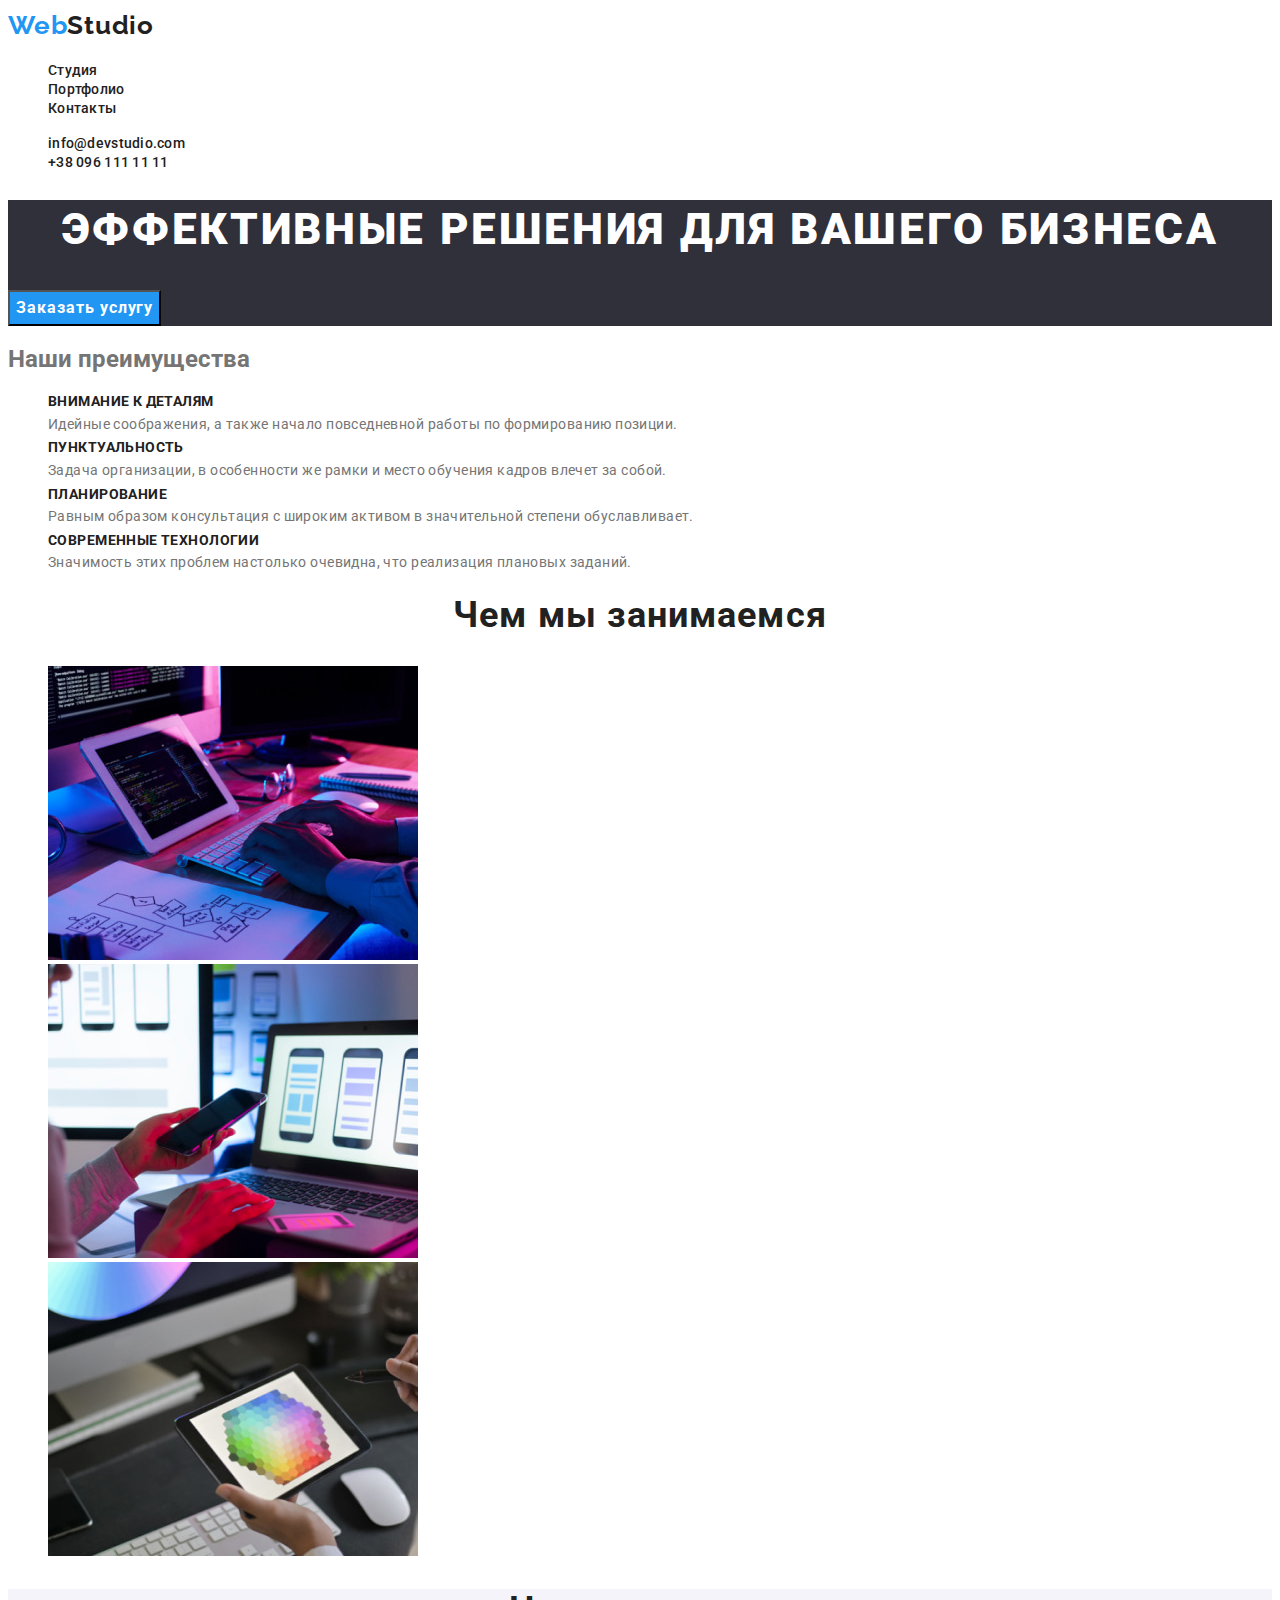
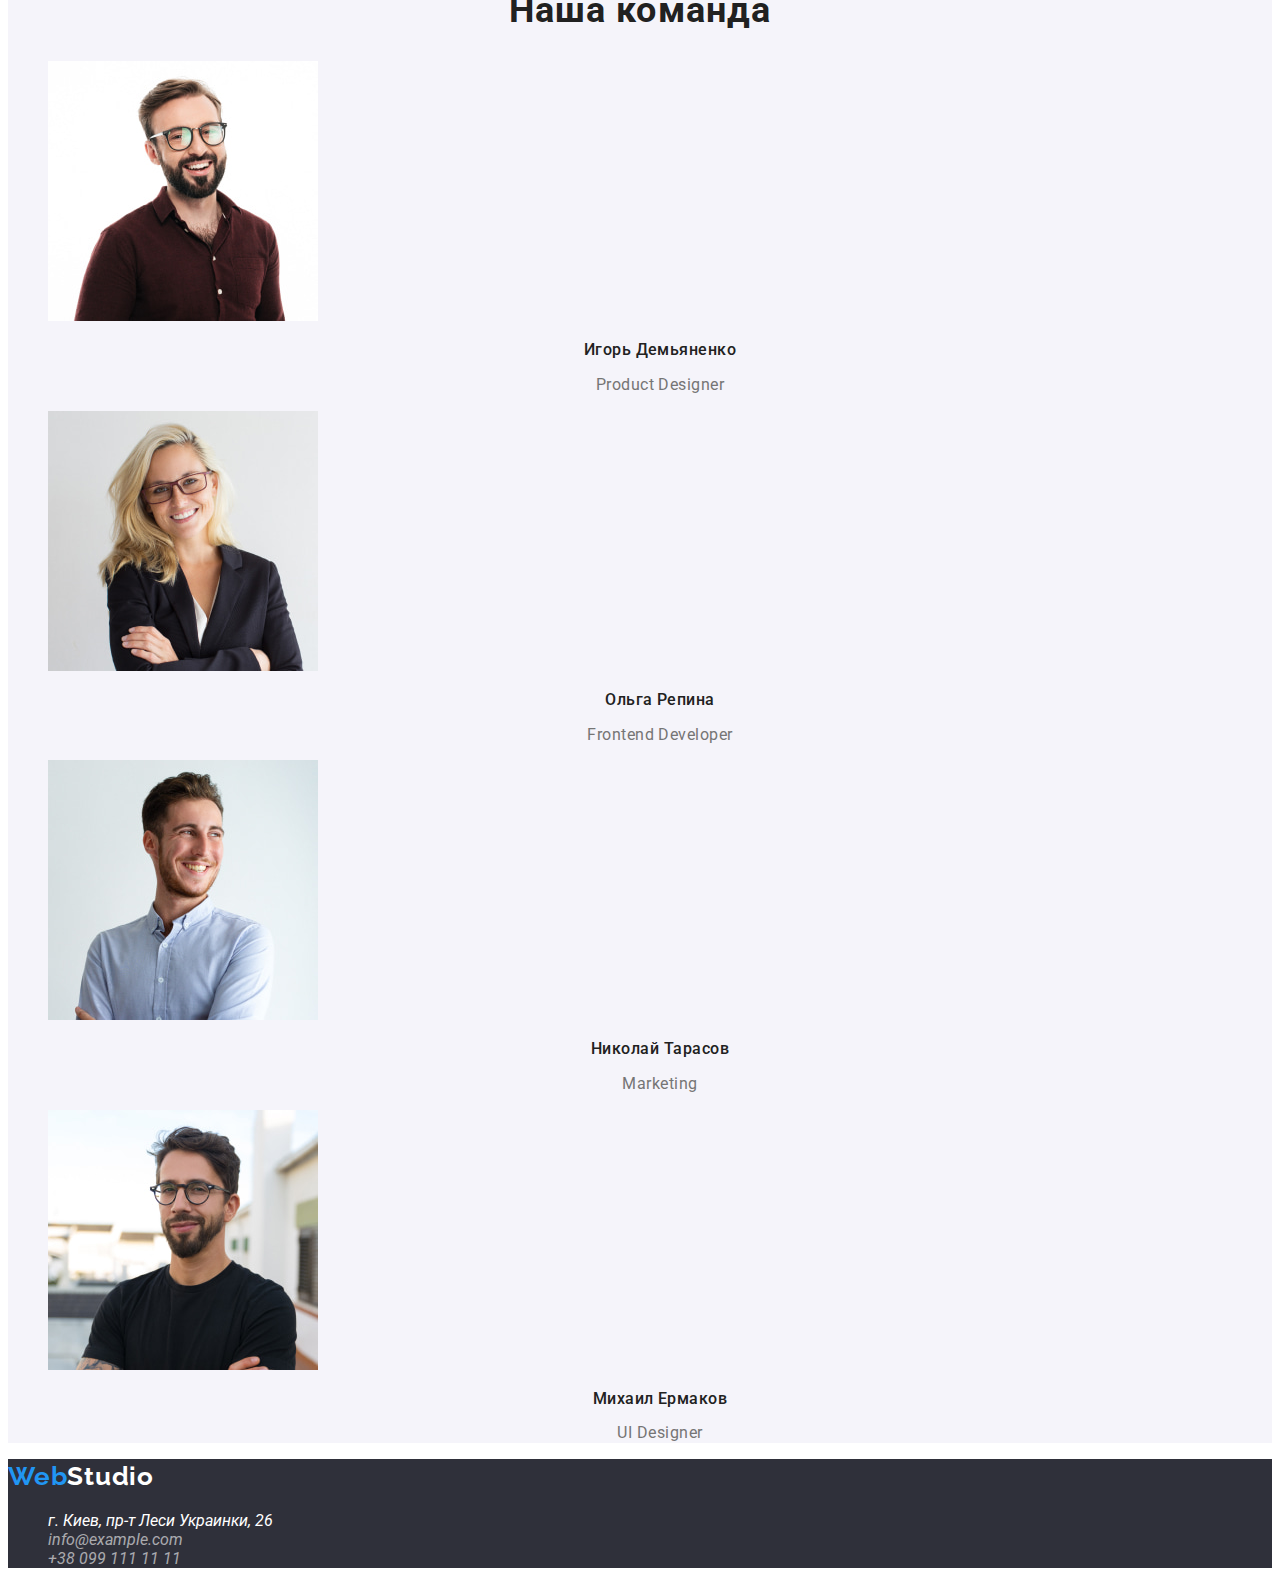
==== commit 8f8fac26: "Добавляет оформление текста главной страницы" ====
--- a/index.html
+++ b/index.html
@@ -16,7 +16,9 @@
   <body>
     <header class="page-header">
       <nav>
-        <a class="logo" href="index.html" lang="en">WebStudio</a>
+        <a class="logo" href="index.html" lang="en"
+          ><span class="logo-color">Web</span>Studio</a
+        >
         <ul class="site-nav">
           <li>
             <a href="index.html" class="link">Студия</a>
@@ -39,40 +41,40 @@
         <h1 class="hero-title">Эффективные решения для вашего бизнеса</h1>
         <button type="button" class="order">Заказать услугу</button>
       </section>
-      <section class="section">
-        <h2 class="section-invisible-header">Наши преимущества</h2>
+      <section class="section-advantages">
+        <h2 class="invisible-header">Наши преимущества</h2>
         <ul>
           <li>
             <h3 class="section-header">Внимание к деталям</h3>
-            <p>
+            <p class="section-text">
               Идейные соображения, а также начало повседневной работы по
               формированию позиции.
             </p>
           </li>
           <li>
             <h3 class="section-header">Пунктуальность</h3>
-            <p>
+            <p class="section-text">
               Задача организации, в особенности же рамки и место обучения кадров
               влечет за собой.
             </p>
           </li>
           <li>
             <h3 class="section-header">Планирование</h3>
-            <p>
+            <p class="section-text">
               Равным образом консультация с широким активом в значительной
               степени обуславливает.
             </p>
           </li>
           <li>
             <h3 class="section-header">Современные технологии</h3>
-            <p>
+            <p class="section-text">
               Значимость этих проблем настолько очевидна, что реализация
               плановых заданий.
             </p>
           </li>
         </ul>
       </section>
-      <section class="section">
+      <section class="section-activities">
         <h2 class="section-header">Чем мы занимаемся</h2>
         <ul>
           <li>
@@ -101,7 +103,7 @@
           </li>
         </ul>
       </section>
-      <section class="section">
+      <section class="section-team">
         <h2 class="section-header">Наша команда</h2>
         <ul>
           <li>
@@ -111,7 +113,7 @@
               width="270"
               height="260"
             />
-            <h3 class="section-header">Игорь Демьяненко</h3>
+            <h3 class="team-header">Игорь Демьяненко</h3>
             <p lang="en">Product Designer</p>
           </li>
           <li>
@@ -121,7 +123,7 @@
               width="270"
               height="260"
             />
-            <h3 class="section-header">Ольга Репина</h3>
+            <h3 class="team-header">Ольга Репина</h3>
             <p lang="en">Frontend Developer</p>
           </li>
           <li>
@@ -131,7 +133,7 @@
               width="270"
               height="260"
             />
-            <h3 class="section-header">Николай Тарасов</h3>
+            <h3 class="team-header">Николай Тарасов</h3>
             <p lang="en">Marketing</p>
           </li>
           <li>
@@ -141,14 +143,17 @@
               width="270"
               height="260"
             />
-            <h3 class="section-header">Михаил Ермаков</h3>
+            <h3 class="team-header">Михаил Ермаков</h3>
             <p lang="en">UI Designer</p>
           </li>
         </ul>
       </section>
     </main>
     <footer class="page-footer">
-      <a class="logo" href="index.html" lang="en">WebStudio</a>
+      <a class="logo" href="index.html" lang="en"
+        ><span class="logo-color">Web</span
+        ><span class="footer-logo-color">Studio</span></a
+      >
       <address>
         <ul>
           <li>
--- a/css/styles.css
+++ b/css/styles.css
@@ -1,6 +1,5 @@
-/* ----- отображение ----- */
+/* палитра цветов */
 
-/* палитра цветов */
 :root {
   --main-text-color: #757575;
   --second-text-color: #212121;
@@ -10,78 +9,148 @@
   --third-bg-color: #f5f4fa;
   --filters-btn-color: #f5f4fa;
   --accent-color: #2196f3;
-  --accent-order-color: #188CE8;
+  --accent-order-color: #188ce8;
   --footer-link-color: rgba(255, 255, 255, 0.6);
 }
 
 body {
   background-color: var(--main-bg-color);
   color: var(--main-text-color);
-  font-family: 'Raleway', sans-serif;
-  font-family: 'Roboto', sans-serif;
+  font-family: "Roboto", sans-serif;
 }
-/* цвет текста */
 
-.contacts .link {
-  color: var(--main-text-color);
+a {
+  text-decoration: none;
+}
+li {
+  list-style-type: none;
+}
+button {
+  font-family: inherit;
+  cursor: pointer;
+}
+
+.logo {
+  font-family: "Raleway", sans-serif;
+  font-weight: 700;
+  font-size: 26px;
+  line-height: 1.38;
+  letter-spacing: 0.03em;
+  color: var(--second-text-color);
+}
+
+.logo-color,
+.site-nav .link:hover,
+.site-nav .link:focus,
+.contacts .link:hover,
+.contacts .link:focus,
+.map-link:hover,
+.map-link:focus,
+.page-footer .link:hover,
+.page-footer .link:focus {
+  color: var(--accent-color);
 }
 
 .site-nav .link,
-.hero-title,
-.section-header,
-.filter {
+.contacts .link {
+  font-weight: 500;
+  font-size: 14px;
+  line-height: 1.17;
+  letter-spacing: 0.02em;
   color: var(--second-text-color);
 }
 
-.hero-title,
-.map-link,
-.order,
-.filter:hover,
-.filter:focus {
+.hero,
+.page-footer {
+  background-color: var(--second-bg-color);
+}
+
+.hero-title {
+  font-weight: 900;
+  font-size: 44px;
+  line-height: 1.36;
+  text-align: center;
+  letter-spacing: 0.06em;
+  text-transform: uppercase;
   color: var(--third-text-color);
+}
+
+.order {
+  font-weight: 700;
+  font-size: 16px;
+  line-height: 1.87;
+  display: flex;
+  align-items: center;
+  letter-spacing: 0.06em;
+  color: var(--third-text-color);
+  background-color: var(--accent-color);
+}
+
+.order:hover,
+.order:focus {
+  background-color: var(--accent-order-color);
+}
+
+.section-advantages .section-header {
+  font-size: 14px;
+  line-height: 1.17;
+  letter-spacing: 0.03em;
+  text-transform: uppercase;
+  color: var(--second-text-color);
+}
+
+.section-text {
+  font-size: 14px;
+  line-height: 1.71px;
+  letter-spacing: 0.03em;
+}
+
+.section-activities .section-header,
+.section-team .section-header {
+  font-size: 36px;
+  line-height: 1.17;
+  text-align: center;
+  letter-spacing: 0.03em;
+  color: var(--second-text-color);
+}
+
+.team-header {
+  font-weight: 500;
+  font-size: 16px;
+  line-height: 1.17;
+  text-align: center;
+  letter-spacing: 0.03em;
+  color: var(--second-text-color);
+}
+
+.section-team p {
+  font-size: 16px;
+  line-height: 1.17;
+  text-align: center;
+  letter-spacing: 0.03em;
+}
+
+.section-team {
+  background-color: var(--third-bg-color);
 }
 
 .page-footer .link {
   color: var(--footer-link-color);
 }
 
-/* цвет фона */
-
-.hero,
-.page-footer {
-  background-color: var(--second-bg-color);
+.footer-logo-color,
+.map-link,
+.filter:hover,
+.filter:focus {
+  color: var(--third-text-color);
 }
 
-.team {
-  background-color: var(--third-bg-color);
+.filter {
+  color: var(--second-text-color);
+  background-color: var(--filters-btn-color);
 }
 
-.order,
 .filter:hover,
 .filter:focus {
   background-color: var(--accent-color);
 }
-
-.order:hover,
-.order:focus {var(--accent-order-color);}
-
-.filter {
-  background-color: var(--filters-btn-color);
-}
-
-/* активные состояния */
-
-.site-nav :hover,
-.site-nav :focus,
-.contacts :hover,
-.contacts :focus,
-.map-link :hover,
-.map-link :focus,
-.page-footer .link:hover,
-.page-footer .link:focus {
-  color: var(--accent-color);
-}
-
-button {
-  cursor: pointer;
-}
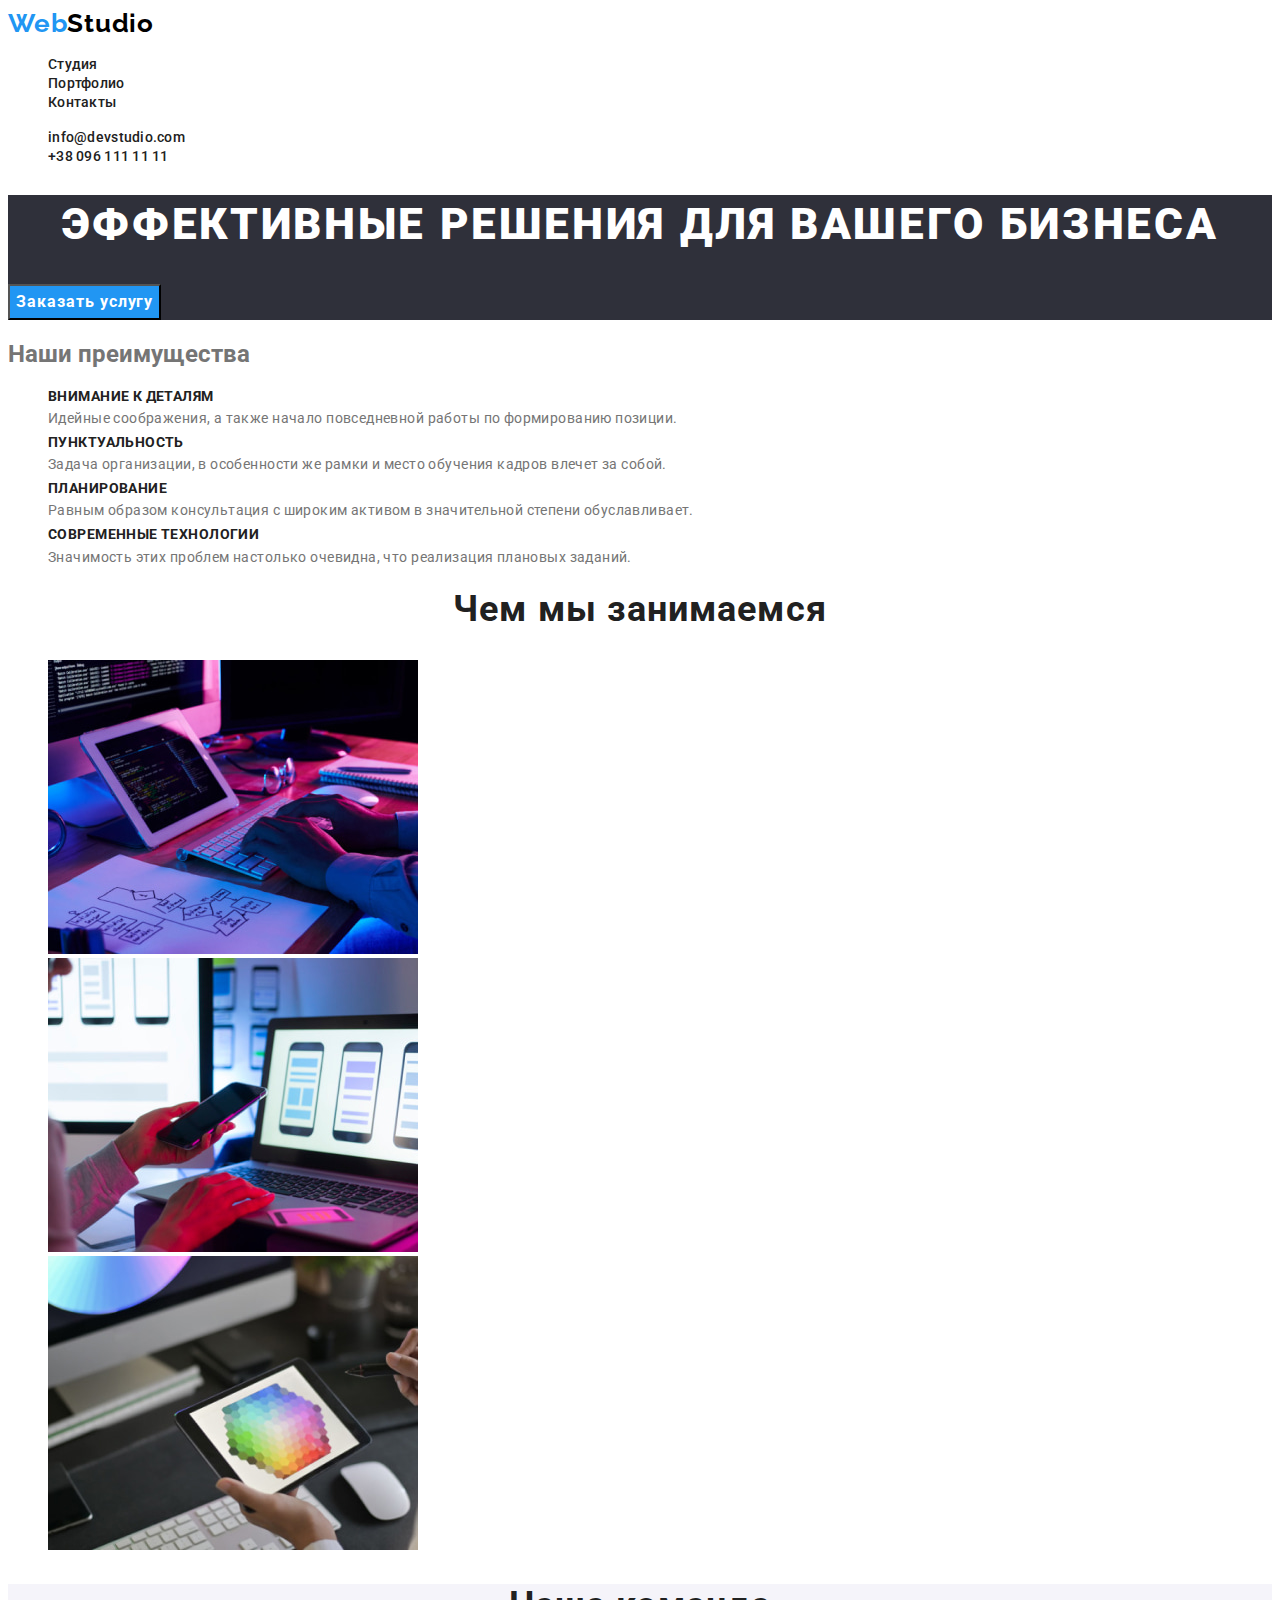
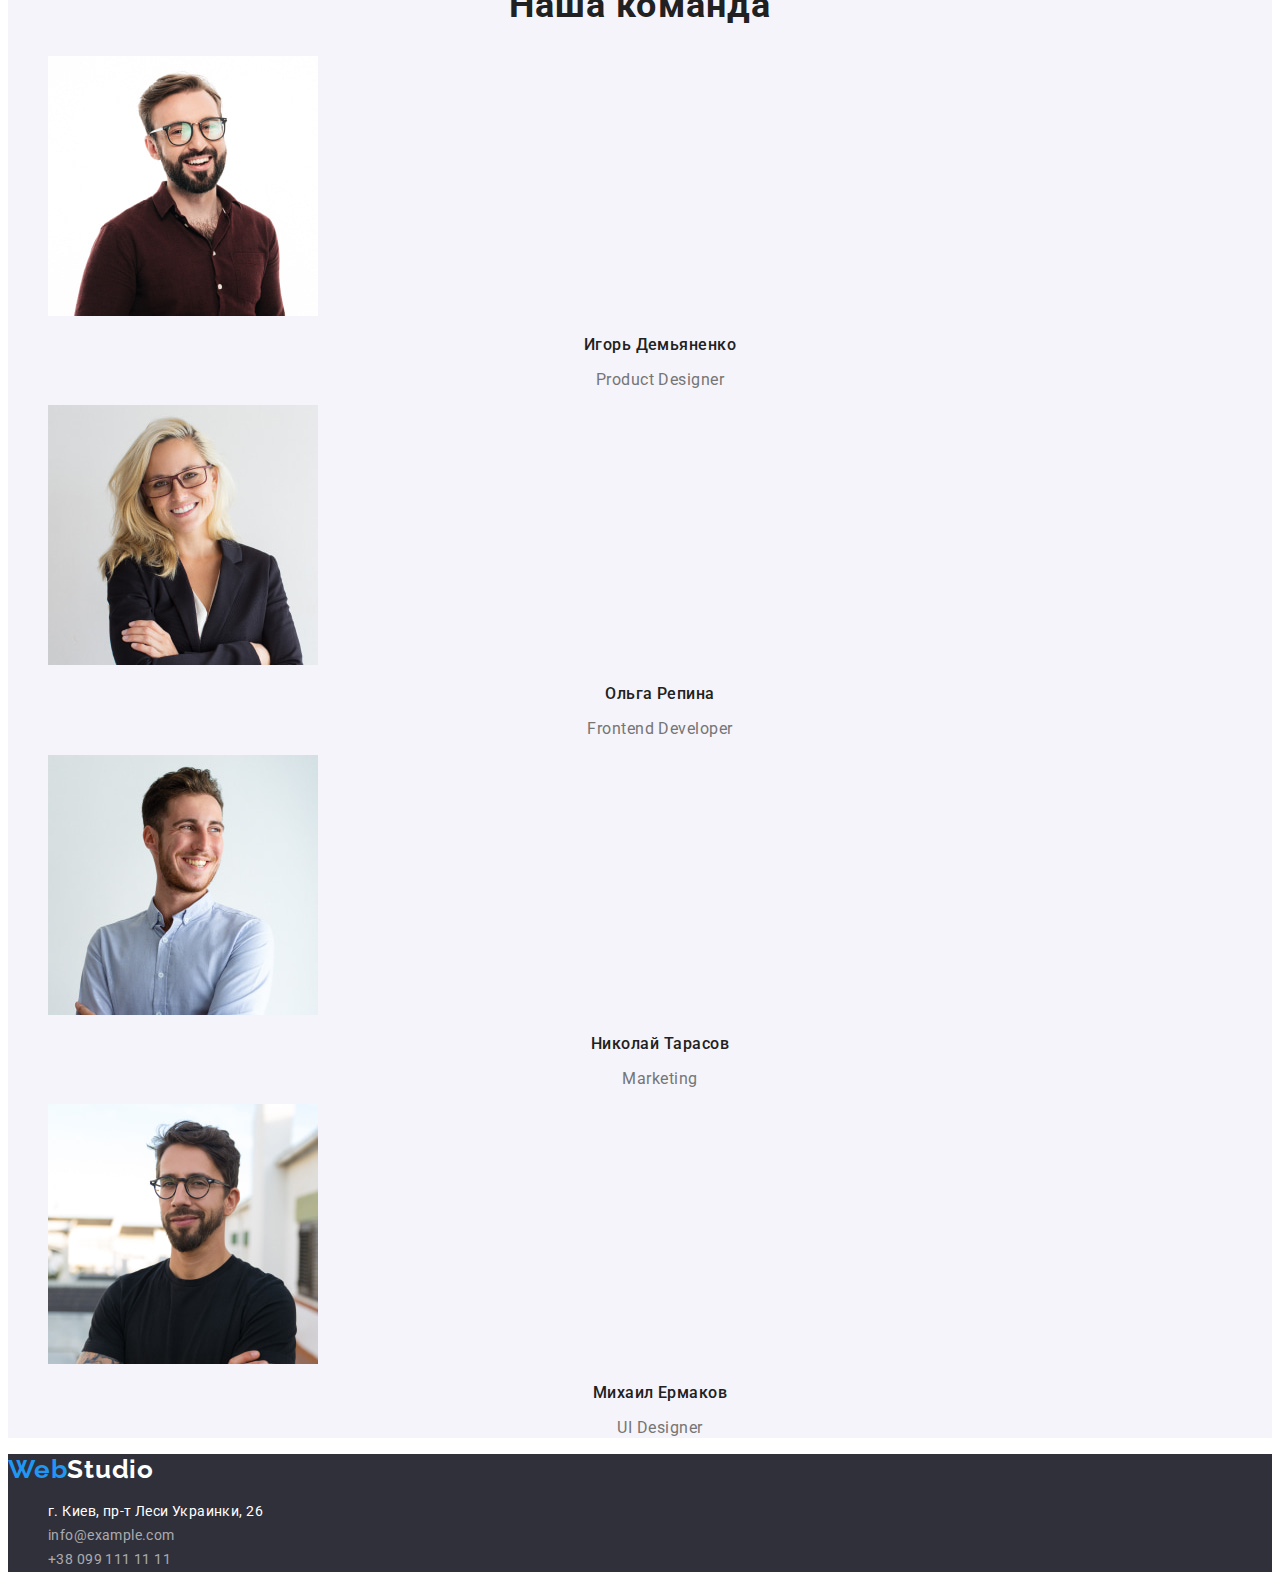
==== commit fbbcefcd: "Добавляет оформление текста страницы Портфолио, исправляет ошибки" ====
--- a/index.html
+++ b/index.html
@@ -164,12 +164,12 @@
             >
           </li>
           <li>
-            <a href="mailto:info@example.com" lang="en" class="link"
+            <a href="mailto:info@example.com" lang="en" class="mail"
               >info@example.com</a
             >
           </li>
           <li>
-            <a href="tel:+380991111111" class="link">+38 099 111 11 11</a>
+            <a href="tel:+380991111111" class="phone">+38 099 111 11 11</a>
           </li>
         </ul>
       </address>
--- a/css/styles.css
+++ b/css/styles.css
@@ -7,6 +7,7 @@
   --main-bg-color: #ffffff;
   --second-bg-color: #2f303a;
   --third-bg-color: #f5f4fa;
+  --logo-header-color: #000000;
   --filters-btn-color: #f5f4fa;
   --accent-color: #2196f3;
   --accent-order-color: #188ce8;
@@ -34,9 +35,9 @@
   font-family: "Raleway", sans-serif;
   font-weight: 700;
   font-size: 26px;
-  line-height: 1.38;
+  line-height: 1.17;
   letter-spacing: 0.03em;
-  color: var(--second-text-color);
+  color: var(--logo-header-color);
 }
 
 .logo-color,
@@ -46,8 +47,10 @@
 .contacts .link:focus,
 .map-link:hover,
 .map-link:focus,
-.page-footer .link:hover,
-.page-footer .link:focus {
+.mail:hover,
+.mail:focus,
+.phone:hover,
+.phone:focus {
   color: var(--accent-color);
 }
 
@@ -134,10 +137,6 @@
   background-color: var(--third-bg-color);
 }
 
-.page-footer .link {
-  color: var(--footer-link-color);
-}
-
 .footer-logo-color,
 .map-link,
 .filter:hover,
@@ -145,7 +144,25 @@
   color: var(--third-text-color);
 }
 
+.map-link,
+.mail,
+.phone {
+  font-style: normal;
+  font-size: 14px;
+  line-height: 1.71;
+  letter-spacing: 0.03em;
+}
+
+.mail,
+.phone {
+  color: var(--footer-link-color);
+}
+
 .filter {
+  font-weight: 500;
+  font-size: 16px;
+  line-height: 1.62;
+  letter-spacing: 0.03em;
   color: var(--second-text-color);
   background-color: var(--filters-btn-color);
 }
@@ -154,3 +171,17 @@
 .filter:focus {
   background-color: var(--accent-color);
 }
+
+.work-examples .section-header {
+  font-size: 18px;
+  line-height: 2;
+  letter-spacing: 0.06em;
+  color: var(--second-text-color);
+}
+
+.work-examples .section-text {
+  font-size: 16px;
+  line-height: 1.87;
+  letter-spacing: 0.03em;
+  color: var(--main-text-color);
+}
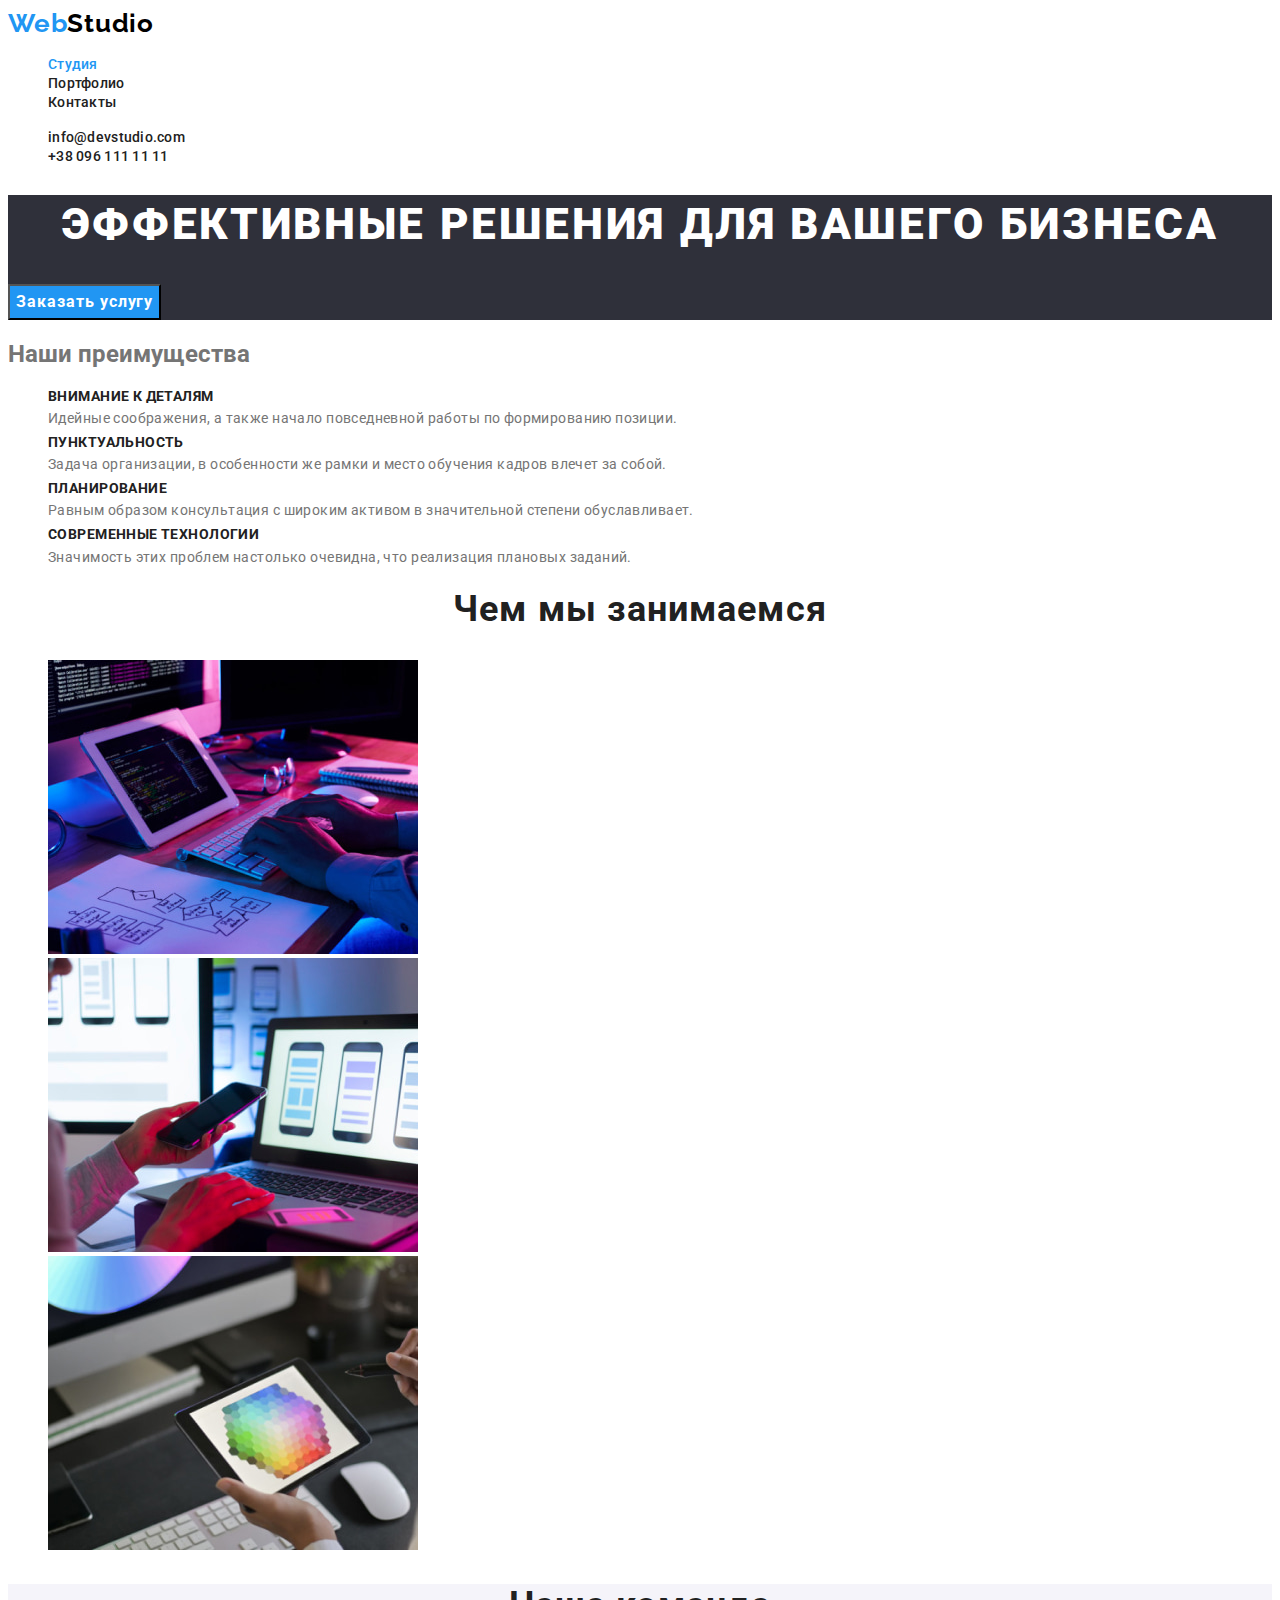
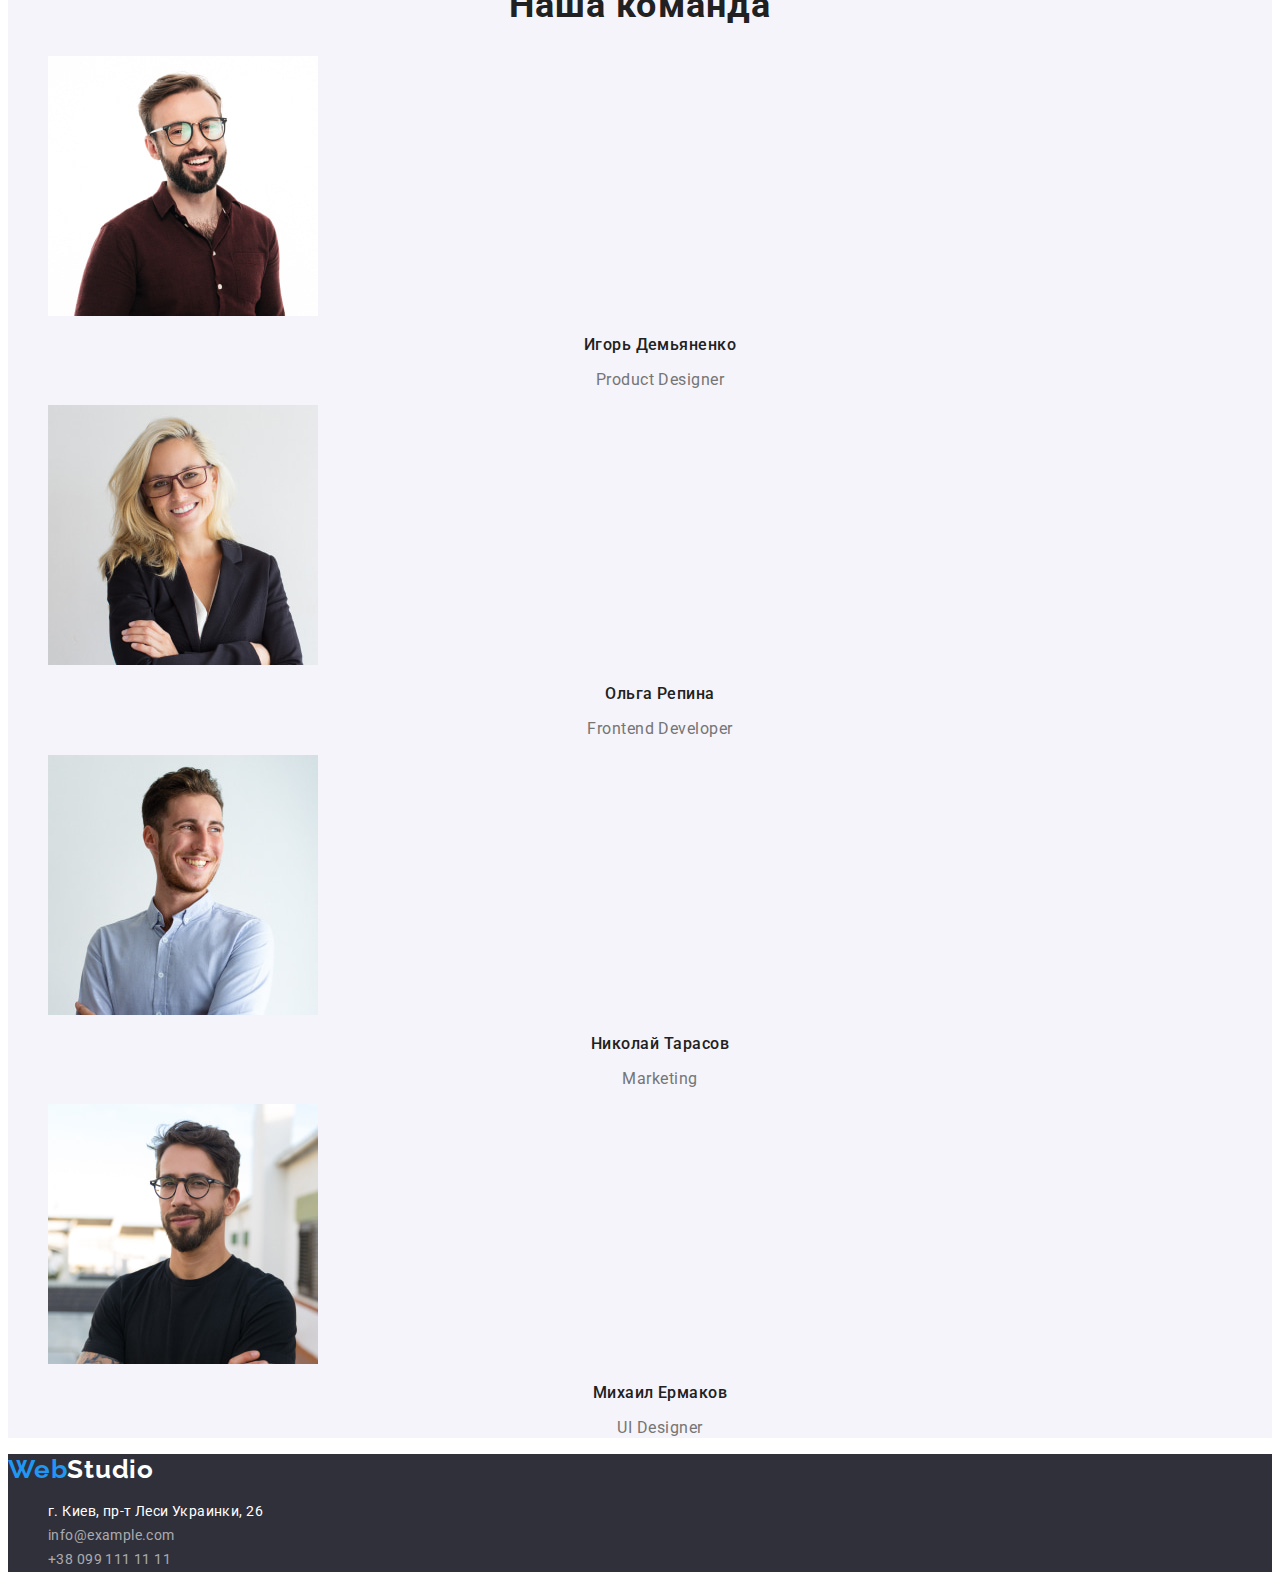
==== commit 70d32072: "Исправляет замечания" ====
--- a/index.html
+++ b/index.html
@@ -21,7 +21,7 @@
         >
         <ul class="site-nav">
           <li>
-            <a href="index.html" class="link">Студия</a>
+            <a href="index.html" class="link current">Студия</a>
           </li>
           <li><a href="portfolio.html" class="link">Портфолио</a></li>
           <li><a href="" class="link">Контакты</a></li>
--- a/css/styles.css
+++ b/css/styles.css
@@ -41,6 +41,7 @@
 }
 
 .logo-color,
+.site-nav .link.current,
 .site-nav .link:hover,
 .site-nav .link:focus,
 .contacts .link:hover,
